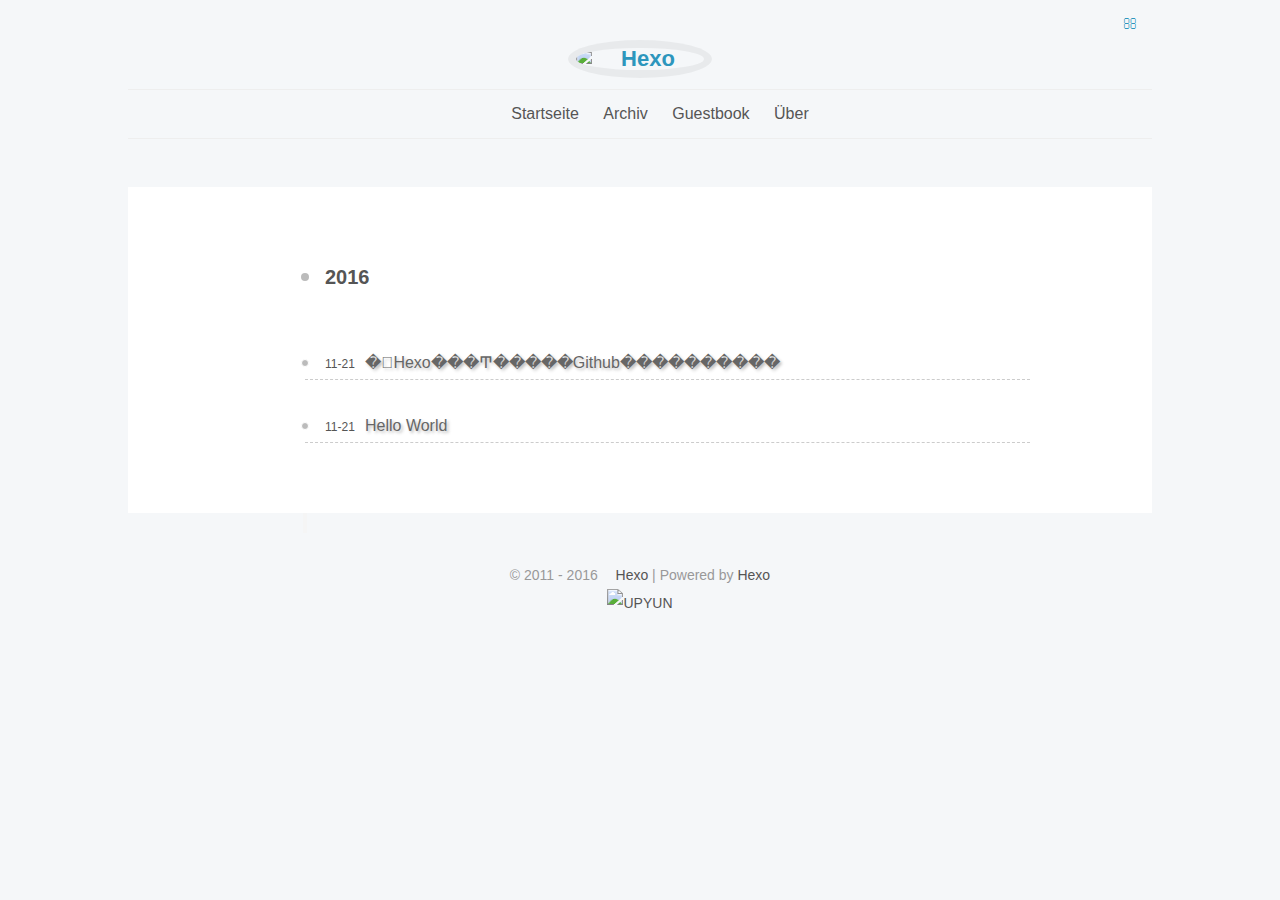
==== archives/index.html @ 9cf5ac1d "Site updated: 2016-11-21 17:25:16" ====
<!DOCTYPE html>
<html class="">

<head>
  <meta charset="UTF-8"/>
<meta http-equiv="X-UA-Compatible" content="IE=edge,chrome=1"/>
<meta name="viewport" content="width=device-width, initial-scale=1, maximum-scale=1"/>
<meta http-equiv="Cache-Control" content="no-transform"/>
<meta http-equiv="Cache-Control" content="no-siteapp"/>
<meta name="renderer" content="webkit">


  <link rel="shortcut icon" type="image/x-icon" href="/favicon.ico" />






  <meta name="keywords" content="徐爷, 徐爷博客" />









<link rel="canonical" href="http://yoursite.com"/>





<link href="//cdn.bootcss.com/font-awesome/4.5.0/css/font-awesome.min.css" rel="stylesheet" skip="true">
<link rel="stylesheet" href="/vendors/fancybox/source/jquery.fancybox.css">
<link rel="stylesheet" href="/css/main.css">

<!--[if lt IE 9]>
     <script src="//cdn.bootcss.com/html5shiv/3.7.2/html5shiv.min.js"></script>
     <script src="//cdn.bootcss.com/respond.js/1.4.2/respond.min.js"></script>
<![endif]-->

  <title> Archiv | Hexo </title>
</head>

<body itemscope itemtype="http://schema.org/WebPage" lang="">

  <!--[if lt IE 9]>
<style>
#outdated{position:fixed;top:0;left:0;width:100%;height:148px;text-align:center;text-transform:uppercase;z-index:1500;background-color:#f25648;color:#fff}* html #outdated{position:absolute}#outdated h6{font-size:25px;line-height:25px;margin:30px 0 10px}#outdated p{font-size:12px;line-height:12px;margin:0}#outdated #btnUpdateBrowser{display:block;position:relative;padding:10px 20px;margin:30px auto 0;width:230px;color:#fff;text-decoration:none;border:2px solid #fff;cursor:pointer}#outdated #btnUpdateBrowser:hover{color:#f25648;background-color:#fff}
</style>
<div id="outdated">
 <h6>Your browser is out of date!</h6>
 <p>Update your browser to view this website correctly. <a id="btnUpdateBrowser" href="http://outdatedbrowser.com/" rel="external nofollow" target="_blank">Update my browser now </a></p>
</div>
<![endif]-->
 <div id="about" style="display:none">
    <div class="container">
        <section class="content">
            <div id="about-card">
                <span id="about-btn-close">
                    <i class="fa fa-remove"></i>
                </span>
                 
                 <img id="about-card-picture" src="/images/me/me256.png" class="skip"/>
                 
                    <h4 id="about-card-name">Hi,I'm John Doe</h4>
                    <h5 id="about-card-bio"><p>If you have any question, please do not hesitate to contact me. :)</p></h5>
                    <div id="profile_social">
                        <h6>My Social Profiles</h6>
                            <a href="https://github.com/liuzc" target="_blank"><i class="fa fa-github"></i></a>
                            <a href="/images/me/wechat.png" target="_blank" rel="portfolio" class="info fancybox"><i class="fa fa-weixin"></i></a>
                            <a href="/images/me/myemail.jpg" target="_blank" class="fancybox"><i class="fa fa-envelope"></i></a>
                            <a href="https://www.flickr.com/photos/liuzc" target="_blank"><i class="fa fa-flickr"></i></a>
                            <a href="https://twiiter.com/liuzc89" target="_blank"><i class="fa fa-twitter"></i></a>
                    </div>
            </div>
        </section>
    </div>
</div>

  <div id="blog">
    <div class="container wrapper  page-archive ">
      <header id="header" class="header" itemscope itemtype="http://schema.org/WPHeader">
          <div class="header-inner"><div class="site-header" role="banner">
<nav class="top-nav">
   <a id="nav-rss-link" class="nav-icon" href="/atom.xml" title="RSS Feed" target="_blank"></a>
   <a id="nav-search-btn" class="nav-icon st-search-show-outputs" href="#" title="Search"></a>
</nav>
  <hgroup>
    
    <h1 class="site-title">
      <a rel="home" href="/#about">
      <span class="logo-line-before">
        <i></i>
      </span>
        <img class="skip custom_logo" alt="Hexo" src="/images/me/me256.png">
        <span class="logo-line-after">
          <i></i>
        </span>
      </a>
    </h1>
  
    <h2 class="site-description"></h2>
  </hgroup>

  <nav id="site-navigation" class="main-navigation" role="navigation">
    
    <ul id="menu" class="menu ">
      
      
      <li class="menu-item menu-item-home">
        <a href="/" rel="section">
          Startseite
        </a>
      </li>
      
      
      <li class="menu-item menu-item-archives">
        <a href="/archives" rel="section">
          Archiv
        </a>
      </li>
      
      
      <li class="menu-item menu-item-guestbook">
        <a href="/guestbook" rel="section">
          Guestbook
        </a>
      </li>
      
      
      <li class="menu-item menu-item-about">
        <a href="/#about" rel="section">
          Über
        </a>
      </li>
      
    </ul>
    
  </nav>
</div>
</div>
      </header>

      <main id="main" class="main">
        <div class="main-inner">
          <div id="content" class="content">
            

  <section id="posts" class="posts-collapse">


    

      
      
      

      
        
        <div class="collection-title">
          <h2 class="archive-year motion-element" id="archive-year-2016">2016</h2>
        </div>
      
      

      

  <article class="post post-type-normal" itemscope itemtype="http://schema.org/Article">
    <header class="post-header">

      <h1 class="post-title">
        
            <a class="post-title-link" href="/2016/11/21/blog-create/" itemprop="url">
              
                <span itemprop="name">�Hexo���Ͳ�����Github����������</span>
              
            </a>
        
      </h1>

      <div class="post-meta">
        <time class="post-time" itemprop="dateCreated"
              datetime="2016-11-21T13:48:03+08:00"
              content="2016-11-21" >
          11-21
        </time>
      </div>

    </header>
  </article>



    

      
      
      

      
      

      

  <article class="post post-type-normal" itemscope itemtype="http://schema.org/Article">
    <header class="post-header">

      <h1 class="post-title">
        
            <a class="post-title-link" href="/2016/11/21/hello-world/" itemprop="url">
              
                <span itemprop="name">Hello World</span>
              
            </a>
        
      </h1>

      <div class="post-meta">
        <time class="post-time" itemprop="dateCreated"
              datetime="2016-11-21T10:56:53+08:00"
              content="2016-11-21" >
          11-21
        </time>
      </div>

    </header>
  </article>



    

  </section>

  



          </div>
          

        </div>
      </main>

      <footer id="footer" class="footer">
        <div class="footer-inner">
          <div class="copyright" >
  
  &copy;  2011 - 
  <span itemprop="copyrightYear">2016</span>
  <span class="with-love">
    <i class="icon-next-heart fa fa-heart"></i> 
  </span>
  <span class="author" itemprop="copyrightHolder"><a href="/#about">Hexo</a></span> 
  <span> | </span>  
  
  <span>Powered by <a href="http://hexo.io">Hexo</a></span>
</div>


 <div class="union">
  <a href="https://www.upyun.com/?ref=liuzhichao.com" target="_blank"><img class="skip_lazyload skip" src="/images/assets/upyun_logo_90x45.png" alt="UPYUN"></a>
</div>



        </div>
      </footer>
      
<div class="am-navbar am-cf am-navbar-default" id="mobile-nav">
      <ul class="am-navbar-nav am-cf am-avg-sm-4">
        
        
        <li class="menu-item menu-item-home">
          <a href="/" rel="section">
      
              <i class="menu-item-icon fa fa-home fa-fw"></i> <br />
          
            Startseite
          </a>
        </li>
      
        
        <li class="menu-item menu-item-archives">
          <a href="/archives" rel="section">
      
              <i class="menu-item-icon fa fa-archive fa-fw"></i> <br />
          
            Archiv
          </a>
        </li>
      
        
        <li class="menu-item menu-item-guestbook">
          <a href="/guestbook" rel="section">
      
              <i class="menu-item-icon fa fa-comments-o fa-fw"></i> <br />
          
            Guestbook
          </a>
        </li>
      
        
        <li class="menu-item menu-item-about">
          <a href="/#about" rel="section">
      
              <i class="menu-item-icon fa fa-info fa-fw"></i> <br />
          
            Über
          </a>
        </li>
      
         
      </ul>
  </div>
 

    </div>
  </div>
  <!-- end blog-->



  




<script src="//cdn.bootcss.com/jquery/1.12.0/jquery.min.js" skip="true"></script>
  
<script src="/vendors/prettify/prettify.js"></script>



<script src="/js/about.js"></script>



<script src="/vendors/fancybox/source/jquery.fancybox.pack.js"></script>
<script src="/js/fancy-box.js"></script>
<script src="/js/dynamic.to.top.min.js"></script>

<script src="/js/main.js"></script>

 
  












  

  

  






</body>
</html>
---- css/main.css ----
/* normalize.css v3.0.2 | MIT License | git.io/normalize */
html {
  font-family: sans-serif; /* 1 */
  -ms-text-size-adjust: 100%; /* 2 */
  -webkit-text-size-adjust: 100%; /* 2 */
}
body {
  margin: 0;
}
article,
aside,
details,
figcaption,
figure,
footer,
header,
hgroup,
main,
menu,
nav,
section,
summary {
  display: block;
}
audio,
canvas,
progress,
video {
  display: inline-block; /* 1 */
  vertical-align: baseline; /* 2 */
}
audio:not([controls]) {
  display: none;
  height: 0;
}
[hidden],
template {
  display: none;
}
a {
  background-color: transparent;
}
a:active,
a:hover {
  outline: 0;
}
abbr[title] {
  border-bottom: 1px dotted;
}
b,
strong {
  font-weight: bold;
}
dfn {
  font-style: italic;
}
h1 {
  font-size: 2em;
  margin: 0.67em 0;
}
mark {
  background: #ff0;
  color: #000;
}
small {
  font-size: 80%;
}
sub,
sup {
  font-size: 75%;
  line-height: 0;
  position: relative;
  vertical-align: baseline;
}
sup {
  top: -0.5em;
}
sub {
  bottom: -0.25em;
}
img {
  border: 0;
}
svg:not(:root) {
  overflow: hidden;
}
figure {
  margin: 1em 40px;
}
hr {
  -moz-box-sizing: content-box;
  box-sizing: content-box;
  height: 0;
}
pre {
  overflow: auto;
}
code,
kbd,
pre,
samp {
  font-family: monospace, monospace;
  font-size: 1em;
}
button,
input,
optgroup,
select,
textarea {
  color: inherit; /* 1 */
  font: inherit; /* 2 */
  margin: 0; /* 3 */
}
button {
  overflow: visible;
}
button,
select {
  text-transform: none;
}
button,
html input[type="button"],
input[type="reset"],
input[type="submit"] {
  -webkit-appearance: button; /* 2 */
  cursor: pointer; /* 3 */
}
button[disabled],
html input[disabled] {
  cursor: default;
}
button::-moz-focus-inner,
input::-moz-focus-inner {
  border: 0;
  padding: 0;
}
input {
  line-height: normal;
}
input[type="checkbox"],
input[type="radio"] {
  box-sizing: border-box; /* 1 */
  padding: 0; /* 2 */
}
input[type="number"]::-webkit-inner-spin-button,
input[type="number"]::-webkit-outer-spin-button {
  height: auto;
}
input[type="search"] {
  -webkit-appearance: textfield; /* 1 */
  -moz-box-sizing: content-box;
  -webkit-box-sizing: content-box; /* 2 */
  box-sizing: content-box;
}
input[type="search"]::-webkit-search-cancel-button,
input[type="search"]::-webkit-search-decoration {
  -webkit-appearance: none;
}
fieldset {
  border: 1px solid #c0c0c0;
  margin: 0 2px;
  padding: 0.35em 0.625em 0.75em;
}
legend {
  border: 0; /* 1 */
  padding: 0; /* 2 */
}
textarea {
  overflow: auto;
}
optgroup {
  font-weight: bold;
}
table {
  border-collapse: collapse;
  border-spacing: 0;
}
td,
th {
  padding: 0;
}
h2,
h3,
h4,
h5,
h6 {
  margin: 20px 0 15px;
}
ul {
  list-style: square;
}
ul ul {
  list-style: disc;
}
ul ul ul {
  list-style: circle;
}
a {
  word-wrap: break-word;
}
hr {
  margin: 40px 0;
  height: 3px;
  border: none;
  background-color: #ddd;
  background-image: repeating-linear-gradient(-45deg, #fff, #fff 4px, transparent 4px, transparent 8px);
}
blockquote {
  padding: 0 15px;
  color: #666;
  border-left: 4px solid #ddd;
}
blockquote cite::before {
  content: "-";
  padding: 0 5px;
}
dt {
  font-weight: 700;
}
dd {
  margin: 0;
  padding: 0;
}
.pullquote {
  width: 45%;
}
.pullquote.left {
  float: left;
  margin-left: 5px;
  margin-right: 10px;
}
.pullquote.right {
  float: right;
  margin-left: 10px;
  margin-right: 5px;
}
.video-container {
  position: relative;
  padding-top: 60%;
  height: 0;
  overflow: hidden;
}
.video-container iframe,
.video-container object,
.video-container embed {
  position: absolute;
  top: 0;
  left: 0;
  width: 100%;
  height: 100%;
}
table {
  margin: 20px 0;
  width: 100%;
  border-collapse: collapse;
  border-spacing: 0;
  border: 1px solid #ddd;
  font-size: 14px;
}
table>tbody>tr:nth-of-type(odd) {
  background-color: #f9f9f9;
}
table>tbody>tr:hover {
  background-color: #f5f5f5;
}
caption,
th,
td {
  padding: 8px;
  text-align: left;
  vertical-align: middle;
  font-weight: normal;
}
th,
td {
  border-bottom: 3px solid #ddd;
  border-right: 1px solid #eee;
}
th {
  padding-bottom: 10px;
  font-weight: 700;
}
td {
  border-bottom-width: 1px;
}
.text-left {
  text-align: left;
}
.text-center {
  text-align: center;
}
.text-right {
  text-align: right;
}
.text-justify {
  text-align: justify;
}
.text-nowrap {
  white-space: nowrap;
}
.text-lowercase {
  text-transform: lowercase;
}
.text-uppercase {
  text-transform: uppercase;
}
.text-capitalize {
  text-transform: capitalize;
}
.center-block {
  display: block;
  margin-left: auto;
  margin-right: auto;
}
.clearfix:before,
.clearfix:after {
  content: " ";
  display: table;
}
.clearfix:after {
  clear: both;
}
.full-image.full-image.full-image {
  border: none;
  max-width: 100%;
  width: auto;
  margin: 0;
}
@media (min-width: 992px) {
  .full-image.full-image.full-image {
    max-width: none;
    width: 126%;
    margin: 0 -13%;
  }
}
.use-motion .motion-element {
  opacity: 0;
}
html,
body {
  height: 100%;
}
.container {
  position: relative;
  min-height: 100%;
}
.header-inner {
  margin: 0 auto;
  width: 80%;
  padding-top: 3em;
}
.main {
  padding: 3em 0;
}
.main-inner {
  background: #fff;
  margin: 0 auto;
  width: 80%;
}
.content {
  max-width: 780px;
  margin-left: auto;
  margin-right: auto;
}
.footer {
  left: 0;
  bottom: 0;
  width: 100%;
  min-height: 50px;
}
#mobile-nav {
  display: none;
}
.header {
  position: relative;
  text-align: center;
}
.header .site-title {
  width: 200px;
  margin: 0 auto;
}
.header .site-header .top-nav {
  float: right;
  margin-top: -2.5em;
}
.header .site-header .top-nav .nav-icon {
  font-family: FontAwesome;
  text-align: center;
  font-size: 14px;
  width: 14px;
  height: 14px;
  padding: 20px 15px;
  position: relative;
  cursor: pointer;
}
.header .site-header .top-nav #nav-rss-link:before {
  content: "\f09e";
}
.header .site-header .top-nav #nav-search-btn:before {
  content: "\f002";
}
.header .site-title img {
  width: 128px;
  height: auto;
  display: block;
  -webkit-border-radius: 100%;
  border-radius: 100%;
  -webkit-box-shadow: 0 0 0 0.3618em rgba(0,0,0,0.05);
  box-shadow: 0 0 0 0.3618em rgba(0,0,0,0.05);
  margin: 0 auto;
  -webkit-transition: all ease 0.4s;
  -moz-transition: all ease 0.4s;
  -o-transition: all ease 0.4s;
  transition: all ease 0.4s;
}
.header .site-title img:hover {
  position: relative;
  -webkit-transform: translateY(-0.75em);
  -moz-transform: translateY(-0.75em);
  -ms-transform: translateY(-0.75em);
  -o-transform: translateY(-0.75em);
  transform: translateY(-0.75em);
}
.header .site-description {
  font-size: 1.2em;
  font-weight: 400;
  color: #555;
  margin-top: 1em;
  margin-bottom: 1em;
}
.header .main-navigation {
  line-height: 1 !important;
  border-style: solid;
  border-width: 1px 0;
  border-color: #eee;
}
.header .menu .menu-item {
  display: inline-block;
  margin: 0 10px;
}
.header .menu .menu-item a {
  color: #555;
}
.header .menu .menu-item a:hover {
  border-bottom: 1px dotted #ccc;
}
.header .site-nav-toggle {
  display: none;
  position: absolute;
  top: 10px;
  left: 10px;
}
@media (max-width: 767px) {
  .header .site-nav-toggle {
    display: block;
  }
}
.header .site-nav-toggle button {
  margin-top: 2px;
  padding: 9px 10px;
  background: transparent;
  border: none;
}
.use-motion .brand {
  opacity: 0;
}
.use-motion .menu-item {
  opacity: 0;
}
.use-motion .logo-line-before i {
  left: -100%;
}
.use-motion .logo-line-after i {
  right: -100%;
}
.use-motion .logo,
.use-motion .site-title,
.use-motion .site-description {
  opacity: 0;
  position: relative;
  top: -10px;
}
::selection {
  background: #262a30;
  color: #fff;
}
body {
  position: relative;
  font-family: Lato, "PingFang SC", "Microsoft YaHei", sans-serif;
  font-size: 1em;
  line-height: 2;
  color: #555;
  background: #f5f7f9;
}
@media (max-width: 767px) {
  body {
    padding-right: 0 !important;
  }
}
@media (min-width: 768px) and (max-width: 991px) {
  body {
    padding-right: 0 !important;
  }
}
@media (min-width: 1600px) {
  body {
    font-size: 16px;
  }
}
a {
  color: #2d96bd;
  text-decoration: none;
  border-bottom: none;
}
a:hover {
  color: #ef3982;
}
a:focus {
  outline: none;
}
h1,
h2,
h3,
h4,
h5,
h6 {
  margin: 0;
  padding: 0;
  font-weight: bold;
  line-height: 1;
  font-family: Lato, "PingFang SC", "Microsoft YaHei", sans-serif;
}
h1 {
  font-size: 22px;
}
@media (max-width: 767px) {
  h1 {
    font-size: 18px;
  }
}
h2 {
  font-size: 20px;
}
@media (max-width: 767px) {
  h2 {
    font-size: 16px;
  }
}
h3 {
  font-size: 18px;
}
@media (max-width: 767px) {
  h3 {
    font-size: 14px;
  }
}
h4 {
  font-size: 16px;
}
@media (max-width: 767px) {
  h4 {
    font-size: 12px;
  }
}
h5 {
  font-size: 14px;
}
@media (max-width: 767px) {
  h5 {
    font-size: 10px;
  }
}
h6 {
  font-size: 12px;
}
@media (max-width: 767px) {
  h6 {
    font-size: 8px;
  }
}
p {
  margin: 0 0 25px 0;
}
blockquote {
  margin: 0;
  padding: 0;
}
img {
  display: block;
  margin: auto 0;
  max-width: 100%;
  height: auto;
}
.translation {
  margin-top: -20px;
  font-size: 14px;
  color: #999;
}
.footer {
  font-size: 14px;
  color: #999;
}
.footer a {
  color: #555;
}
.footer a:hover {
  color: #222;
}
.footer img {
  border: none;
}
.footer-inner {
  text-align: center;
}
.with-love {
  display: inline-block;
  margin: 0 5px;
}
.powered-by,
.theme-info {
  display: inline-block;
}
.powered-by {
  margin-right: 10px;
}
.powered-by::after {
  content: "|";
  padding-left: 10px;
}
.cc-license {
  margin-top: 10px;
  text-align: center;
}
.cc-license .cc-opacity {
  opacity: 0.7;
  border-bottom: none;
}
.cc-license .cc-opacity:hover {
  opacity: 0.9;
}
.cc-license img {
  display: inline-block;
}
.am-navbar {
  position: fixed;
  left: 0;
  bottom: 0;
  width: 100%;
  height: 52px;
  line-height: 52px;
  z-index: 1010;
}
.am-navbar ul {
  padding-left: 0;
  margin: 0;
  list-style: none;
  width: 100%;
}
.am-navbar .am-navbar-nav {
  padding-left: 8px;
  padding-right: 8px;
  text-align: center;
  overflow: hidden;
  display: -webkit-box;
  display: -webkit-flex;
  display: -ms-flexbox;
  display: flex;
}
.am-navbar .am-navbar-nav li {
  -webkit-box-flex: 1;
  -webkit-flex: 1;
  -ms-flex: 1;
  flex: 1;
  float: none;
}
.am-navbar-nav {
  position: relative;
  z-index: 1015;
}
.am-navbar-nav a {
  display: inline-block;
  width: 100%;
  height: 49px;
  line-height: 24px;
}
.am-navbar-nav a .am-navbar-label {
  padding-top: 2px;
  line-height: 1;
  font-size: 12px;
  display: block;
  word-wrap: normal;
/* for IE */
  text-overflow: ellipsis;
  white-space: nowrap;
  overflow: hidden;
}
.am-with-fixed-navbar {
  padding-bottom: 54px;
}
.am-navbar-default a {
  color: #555;
}
.am-navbar-default .am-navbar-nav {
  background-color: #fff;
  border-top: 1px solid #ccc;
}
.union img {
  display: inline;
}
#about {
  display: none;
  position: fixed;
  top: 0;
  left: 0;
  width: 100%;
  height: 100%;
  text-align: center;
  line-height: 130%;
  overflow: scroll;
  left: 0;
  color: #9eabb3;
}
#about .container {
  display: table;
  width: 100%;
  background-image: url("/images/assets/cover.jpg");
  background-position: center center;
  background-repeat: no-repeat;
  background-attachment: fixed;
  background-size: cover;
}
#about .content {
  display: table-cell;
  text-align: center;
  background-color: rgba(0,0,0,0.6);
}
#about #about-card {
  position: relative;
  top: -1000px;
  display: block;
  background: #fff;
  max-width: 400px;
  padding: 0;
  margin: 0 auto;
  border-radius: 3px;
  padding: 30px 0;
  -webkit-box-shadow: 0 0 5px rgba(0,0,0,0.5);
  -moz-box-shadow: 0 0 5px rgba(0,0,0,0.5);
  box-shadow: 0 0 5px rgba(0,0,0,0.5);
}
#about #about-card h4 {
  font-size: 1.5em;
}
#about #about-card h5,
#about #about-card h6 {
  font-size: 1em;
}
#about #about-card img {
  display: inline;
}
#about #about-card #about-btn-close {
  position: absolute;
  top: 15px;
  right: 15px;
  color: #9eabb3;
  cursor: pointer;
}
#about #about-card #about-btn-close:hover {
  color: #738691;
}
#about #about-card #about-card-picture {
  width: 110px;
  height: 110px;
  border-radius: 55px;
  margin-bottom: 15px;
}
#about #about-card #about-card-name {
  margin-top: 0;
  margin-bottom: 20px;
}
#about #about-card #about-card-bio {
  padding: 0 30px;
  margin: 0 0 30px 0;
}
#about #about-card #profile_social h6 {
  padding-bottom: 12px;
}
#about #about-card #profile_social a {
  color: #9eabb3;
  font-size: 2em;
  margin: 0px 0px 0px 15px;
  line-height: 36px;
}
#about #about-card #profile_social a:hover {
  color: #738691;
}
@media (max-width: 767px) {
  #about .container {
    background-image: url("/images/assets/cover_devices.jpg");
  }
}
.blockquote-center,
.page-home .post-type-quote blockquote,
.page-post-detail .post-type-quote blockquote {
  position: relative;
  margin: 40px 0;
  padding: 0;
  border-left: none;
  text-align: center;
}
.blockquote-center::before,
.page-home .post-type-quote blockquote::before,
.page-post-detail .post-type-quote blockquote::before,
.blockquote-center::after,
.page-home .post-type-quote blockquote::after,
.page-post-detail .post-type-quote blockquote::after {
  position: absolute;
  content: ' ';
  display: block;
  width: 100%;
  height: 24px;
  opacity: 0.2;
  background-repeat: no-repeat;
  background-position: 0 -6px;
  background-size: 22px 22px;
}
.blockquote-center::before,
.page-home .post-type-quote blockquote::before,
.page-post-detail .post-type-quote blockquote::before {
  top: -20px;
  background-image: url("../images/quote-l.svg");
  border-top: 1px solid #ccc;
}
.blockquote-center::after,
.page-home .post-type-quote blockquote::after,
.page-post-detail .post-type-quote blockquote::after {
  bottom: -20px;
  background-image: url("../images/quote-r.svg");
  border-bottom: 1px solid #ccc;
  background-position: 100% 8px;
}
.blockquote-center p,
.page-home .post-type-quote blockquote p,
.page-post-detail .post-type-quote blockquote p,
.blockquote-center div,
.page-home .post-type-quote blockquote div,
.page-post-detail .post-type-quote blockquote div {
  text-align: center;
}
.btn {
  display: inline-block;
  padding: 0 20px;
  font-size: 15px;
  color: #fff;
  background: #2d96bd;
  border: 2px solid #2d96bd;
  text-decoration: none;
  transition-property: background-color;
  transition-duration: 0.2s;
  transition-timing-function: ease-in-out;
  transition-delay: 0s;
}
.btn:hover {
  border-color: #ef3982;
  color: #ef3982;
  background: #fff;
}
.btn-bar {
  display: block;
  width: 22px;
  height: 2px;
  background: #555;
  border-radius: 1px;
}
.btn-bar+.btn-bar {
  margin-top: 4px;
}
#posts article h2,
#posts article h3,
#posts article h4,
#posts article h5,
#posts article h6 {
  padding-left: 0.5em;
  border-left: 4px solid #2d96bd;
  padding-top: 1px;
  margin: 0.3em 0;
}
section#posts {
  padding: 1.25em 0 2.5em 0;
}
.post-title {
  text-shadow: rgba(50,50,50,0.3) 2px 2px 3px;
}
.post-nav h4 {
  color: #aaa !important;
  font-size: 0.9em;
  border-left: none !important;
}
.post-body .fancybox img {
  display: block !important;
  margin: 0 auto;
  cursor: pointer;
  cursor: zoom-out;
  cursor: -webkit-zoom-in;
}
.post-body blockquote {
  padding-left: 1em;
  background-color: #f6f6f6;
}
.post-body .image-caption,
.post-body .figure .caption {
  margin: 10px auto 15px;
  text-align: center;
  font-size: 14px;
  color: #999;
  font-weight: bold;
  line-height: 1;
}
.post-sticky-flag {
  display: inline-block;
  font-size: 16px;
  -ms-transform: rotate(30deg);
  transform: rotate(30deg);
}
.post:last-child .post-eof.post-eof.post-eof {
  display: none;
}
code:not([class]) {
  padding: 1px 6px;
  background: #fff;
  border: 1px solid #ddd;
  box-shadow: 1px 1px 0 #fff, 2px 2px 0 #ddd;
}
li>code {
  padding: inherit !important;
  background: inherit !important;
  border: none !important;
  box-shadow: none !important;
  background: transparent !important;
}
.posts-expand {
  padding-top: 40px;
}
.posts-expand .post-title {
  font-size: 26px;
  text-align: center;
  word-break: break-word;
}
@media (max-width: 767px) {
  .posts-expand .post-title {
    font-size: 22px;
  }
}
.posts-expand .post-title-link {
  display: inline-block;
  position: relative;
  color: #555;
  border-bottom: none;
  line-height: 1.2;
  vertical-align: top;
}
.posts-expand .post-title-link::before {
  content: "";
  position: absolute;
  width: 100%;
  height: 2px;
  bottom: 0;
  left: 0;
  background-color: #000;
  visibility: hidden;
  transform: scaleX(0);
  transition-duration: 0.2s;
  transition-timing-function: ease-in-out;
  transition-delay: 0s;
}
.posts-expand .post-title-link:hover::before {
  visibility: visible;
  transform: scaleX(1);
}
.posts-expand .post-title-link .fa {
  font-size: 16px;
}
.posts-expand .post-meta {
  margin: 3px 0 60px 0;
  color: #999;
  font-size: 12px;
  text-align: center;
}
.posts-expand .post-meta .post-category-list {
  display: inline-block;
  margin: 0;
  padding: 3px;
}
.posts-expand .post-meta .post-category-list-link {
  color: #999;
}
@media (max-width: 767px) {
  .posts-expand .post-comments-count {
    display: none;
  }
}
@media (min-width: 992px) {
  .posts-expand .post-body {
    text-align: justify;
  }
}
.posts-expand .post-body h2,
.posts-expand .post-body h3,
.posts-expand .post-body h4,
.posts-expand .post-body h5,
.posts-expand .post-body h6 {
  padding-top: 10px;
}
.posts-expand .post-body img {
  box-sizing: border-box;
  margin: auto;
  padding: 3px;
  border: 1px solid #ddd;
}
.posts-expand .post-tags {
  margin-top: 6em;
  margin-bottom: 1em;
  text-align: center;
}
.posts-expand .post-tags a {
  display: inline-block;
  margin-right: 10px;
  font-size: 13px;
}
.post-nav {
  overflow: hidden;
  margin-top: 30px;
  padding: 10px;
  white-space: nowrap;
  border-top: 1px solid #eee;
}
.post-nav-item {
  display: inline-block;
  width: 50%;
  white-space: normal;
}
.post-nav-item a {
  position: relative;
  display: inline-block;
  line-height: 25px;
  font-size: 14px;
  color: #555;
  border-bottom: none;
}
.post-nav-item a:hover {
  color: #222;
  border-bottom: none;
}
.post-nav-item a:active {
  top: 2px;
}
.post-nav-item a i {
  font-size: 12px;
}
.post-nav-prev {
  text-align: right;
}
.posts-expand .post-eof {
  display: block;
  margin: 80px auto 60px;
  height: 1px;
  background: #ccc;
  text-align: center;
}
.post-more-link {
  margin-top: 50px;
}
.posts-expand .post-body .fancybox img {
  margin: 0 auto;
}
.post-footer .reward {
  text-align: center;
  display: inline-block;
  width: 100% !important;
  line-height: 0;
}
.post-footer .reward p {
  margin: 0 0 10px !important;
  color: #aaa;
}
.post-footer .reward .btn_a {
  display: inline-block;
  background: url("../images/btn_reward.png") no-repeat;
  background-position: 0 -10px;
  text-indent: -9999px;
  width: 64px;
  height: 64px;
}
.post-footer .reward .btn_a:hover {
  background-position: 0 -80px;
}
#reward {
  width: 100% !important;
}
#reward .alipay {
  float: left;
  padding-left: 4em;
}
#reward .wechat {
  float: right;
  padding-right: 4em;
}
#reward p.image-caption {
  text-align: center !important;
  margin: 0 !important;
  text-indent: 0 !important;
  color: #666;
}
hr.star-primary {
  padding: 0;
  border: 0;
  border-top: #f57e42 solid 5px;
  text-align: center;
  background-color: transparent !important;
  background-image: none !important;
}
hr.star-primary:after {
  color: #f57e42;
  background-color: #f9f9f9;
  content: "\f004";
  display: inline-block;
  position: relative;
  top: -1em;
  padding: 0 0.25em;
  font-family: FontAwesome;
  font-size: 3em;
}
.posts-expand .copyright {
  background-color: #f9f9f9;
  margin-top: 2em;
  border-left: 3px solid #ff1700;
  padding: 0.5em 1em;
}
.posts-expand .copyright a {
  color: #000;
  font-style: italic;
  font-weight: 500;
}
.posts-expand .copyright a:hover {
  text-decoration: underline;
}
.posts-collapse {
  margin-left: 55px;
}
@media (max-width: 767px) {
  .posts-collapse {
    margin: 0 20px;
  }
}
.posts-collapse .collection-title {
  position: relative;
  margin: 60px 0;
}
.posts-collapse .collection-title h2 {
  margin-left: 20px;
}
.posts-collapse .collection-title small {
  color: #bbb;
}
.posts-collapse .collection-title::before {
  content: " ";
  position: absolute;
  left: 0;
  top: 50%;
  margin-left: -4px;
  margin-top: -4px;
  width: 8px;
  height: 8px;
  background: #bbb;
  border-radius: 50%;
}
.posts-collapse .post {
  margin: 30px 0;
}
.posts-collapse .post-header {
  position: relative;
  transition-duration: 0.2s;
  transition-timing-function: ease-in-out;
  transition-delay: 0s;
  transition-property: border;
  border-bottom: 1px dashed #ccc;
}
.posts-collapse .post-header::before {
  content: " ";
  position: absolute;
  left: 0;
  top: 12px;
  width: 6px;
  height: 6px;
  margin-left: -4px;
  background: #bbb;
  border-radius: 50%;
  border: 1px solid #fff;
  transition-duration: 0.2s;
  transition-timing-function: ease-in-out;
  transition-delay: 0s;
  transition-property: background;
}
.posts-collapse .post-header:hover {
  border-bottom-color: #666;
}
.posts-collapse .post-header:hover::before {
  background: #222;
}
.posts-collapse .post-meta {
  position: absolute;
  font-size: 12px;
  left: 20px;
  top: 5px;
}
.posts-collapse .post-comments-count {
  display: none;
}
.posts-collapse .post-title {
  margin-left: 60px;
  font-size: 16px;
  font-weight: normal;
  font-family: Lato, "PingFang SC", "Microsoft YaHei", sans-serif;
  line-height: inherit;
}
.posts-collapse .post-title::after {
  margin-left: 3px;
  opacity: 0.6;
}
.posts-collapse .post-title a {
  color: #666;
  border-bottom: none;
}
.page-home .post-type-quote .post-header,
.page-post-detail .post-type-quote .post-header,
.page-home .post-type-quote .post-tags,
.page-post-detail .post-type-quote .post-tags {
  display: none;
}
.pagination {
  padding: 3em;
  text-align: center;
}
.page-number-basic,
.pagination .prev,
.pagination .next,
.pagination .page-number,
.pagination .space {
  display: inline-block;
  position: relative;
  top: -1px;
  margin: 0 10px;
  padding: 0 10px;
  line-height: 30px;
}
@media (max-width: 767px) {
  .page-number-basic,
  .pagination .prev,
  .pagination .next,
  .pagination .page-number,
  .pagination .space {
    margin: 0 5px;
  }
}
.pagination .prev,
.pagination .next,
.pagination .page-number {
  border-bottom: 1px solid #eee;
  transition-property: border-color;
  transition-duration: 0.2s;
  transition-timing-function: ease-in-out;
  transition-delay: 0s;
}
.pagination .prev:hover,
.pagination .next:hover,
.pagination .page-number:hover {
  border-bottom-color: #ef3982;
}
.pagination .space {
  padding: 0;
  margin: 0;
}
.pagination .prev {
  margin-left: 0;
}
.pagination .next {
  margin-right: 0;
}
.pagination .page-number.current {
  border-bottom-color: #2d96bd;
  border-width: 2px;
}
.comments {
  margin: 60px 20px 0;
}
.tag-cloud {
  text-align: center;
}
.tag-cloud a {
  display: inline-block;
  margin: 10px;
}
.post-gallery {
  display: table;
  table-layout: fixed;
  width: 100%;
  border-collapse: separate;
}
.post-gallery-row {
  display: table-row;
}
.post-gallery .post-gallery-img {
  display: table-cell;
  text-align: center;
  vertical-align: middle;
  border: none;
}
.post-gallery .post-gallery-img img {
  max-width: 100%;
  max-height: 100%;
  border: none;
}
.fancybox-close,
.fancybox-close:hover {
  border: none;
}
.post .group-picture img {
  box-sizing: border-box;
  padding: 0 3px;
  border: none;
}
.post .group-picture-row {
  overflow: hidden;
  margin-top: 6px;
}
.post .group-picture-row:first-child {
  margin-top: 0;
}
.post .group-picture-column {
  float: left;
}
.page-post-detail .post-body .group-picture-column {
  float: none;
  margin-top: 10px;
  width: auto !important;
}
.page-post-detail .post-body .group-picture-column img {
  margin: 0 auto;
}
.page-archive .group-picture-container {
  overflow: hidden;
}
.page-archive .group-picture-row {
  float: left;
}
.page-archive .group-picture-row:first-child {
  margin-top: 6px;
}
.page-archive .group-picture-column {
  max-width: 150px;
  max-height: 150px;
}
#dynamic-to-top {
  display: none;
  overflow: hidden;
  width: auto;
  z-index: 90;
  position: fixed;
  bottom: 20px;
  right: 20px;
  top: auto;
  left: auto;
  font-family: sans-serif;
  font-size: 1em;
  color: #fff;
  text-decoration: none;
  text-shadow: 0 1px 0 #333;
  font-weight: bold;
  padding: 17px 16px;
  border: 1px solid #000;
  background: #222;
}
#dynamic-to-top:hover {
  background: #000;
  cursor: pointer;
}
#dynamic-to-top:active {
  background: #000;
}
#dynamic-to-top,
#dynamic-to-top:active,
#dynamic-to-top:focus,
#dynamic-to-top:hover {
  outline: none;
}
#dynamic-to-top span {
  display: block;
  overflow: hidden;
  width: 14px;
  height: 12px;
  background: url("../images/up.png") no-repeat center center;
}
.prettyprint {
  background: #2d2d2d;
  font-family: Menlo, 'Bitstream Vera Sans Mono', 'DejaVu Sans Mono', Monaco, Consolas, monospace;
  font-size: 12px;
  line-height: 1.5;
  border: 1px solid #ccc;
  padding: 10px;
}
.pln {
  color: #ccc;
}
@media screen {
  .str {
    color: #9c9;
  }
  .kwd {
    color: #c9c;
  }
  .com {
    color: #999;
  }
  .typ {
    color: #69c;
  }
  .lit {
    color: #f99157;
  }
  .pun {
    color: #ccc;
  }
  .opn {
    color: #ccc;
  }
  .clo {
    color: #ccc;
  }
  .tag {
    color: #f2777a;
  }
  .atn {
    color: #f99157;
  }
  .atv {
    color: #6cc;
  }
  .dec {
    color: #f99157;
  }
  .var {
    color: #f2777a;
  }
  .fun {
    color: #69c;
  }
}
@media print, projection {
  .str {
    color: #060;
  }
  .kwd {
    color: #006;
    font-weight: bold;
  }
  .com {
    color: #600;
    font-style: italic;
  }
  .typ {
    color: #404;
    font-weight: bold;
  }
  .lit {
    color: #044;
  }
  .pun,
  .opn,
  .clo {
    color: #440;
  }
  .tag {
    color: #006;
    font-weight: bold;
  }
  .atn {
    color: #404;
  }
  .atv {
    color: #060;
  }
}
ol.linenums {
  margin-top: 0;
  margin-bottom: 0;
}
.use-motion .post {
  opacity: 0;
}
.page-archive .archive-page-counter {
  position: relative;
  top: 3px;
  left: 20px;
}
@media (max-width: 767px) {
  .page-archive .archive-page-counter {
    top: 5px;
  }
}
.page-archive .posts-collapse {
  position: relative;
}
.page-archive .posts-collapse::after {
  top: 20px;
  left: 0;
  margin-left: -2px;
  width: 4px;
  height: 100%;
  background: #f5f5f5;
  z-index: -1;
}
.page-archive .posts-collapse .archive-move-on {
  position: absolute;
  top: 11px;
  left: 0;
  margin-left: -6px;
  width: 10px;
  height: 10px;
  opacity: 0.5;
  background: #555;
  border: 1px solid #fff;
  border-radius: 50%;
}
.page-archive .posts-collapse::before,
.page-archive .posts-collapse::after {
  content: " ";
  position: absolute;
}
.page-post-detail .sidebar-toggle-line {
  background: #87daff;
}
.page-post-detail .comments {
  overflow: hidden;
}
.category-all-page .category-all-title {
  text-align: center;
}
.category-all-page .category-all {
  margin-top: 20px;
}
.category-all-page .category-list {
  margin: 0;
  padding: 0;
  list-style: none;
}
.category-all-page .category-list-item {
  display: inline-block;
  margin: 10px;
}
.category-all-page .category-list-count {
  color: #bbb;
}
.category-all-page .category-list-count:before {
  display: inline;
  content: " (";
}
.category-all-page .category-list-count:after {
  display: inline;
  content: ") ";
}
@media (max-width: 767px) {
  body {
    font-size: 14px;
  }
  .header-inner,
  .wrapper .header-inner,
  .main-inner,
  .wrapper .main-inner,
  .main-inner .content,
  .footer-inner,
  .wrapper .footer-inner {
    width: 90%;
  }
  .main-inner {
    margin: 20px auto 0;
  }
  #mobile-nav {
    display: block;
  }
  .main-navigation,
  .footer,
  #dynamic-to-top {
    display: none !important;
  }
}
.prettyprint {
  font-size: 14px;
}
ol.linenums {
  color: #ccc;
}
.not-found {
  padding: 1em 0;
  text-align: center;
}
.not-found h1 {
  margin: 0 0 0.1em 0;
  font-size: 8em;
  letter-spacing: 0.03em;
  line-height: 1;
  color: #333;
  text-shadow: 1px 1px 0 #fff, 2px 2px 0 #ccc, 3px 3px 0 #ccc, 4px 4px 0 #ccc;
}
.ds-powered-by {
  display: none !important;
}
.hx_lazyimg {
  opacity: 0.1;
}
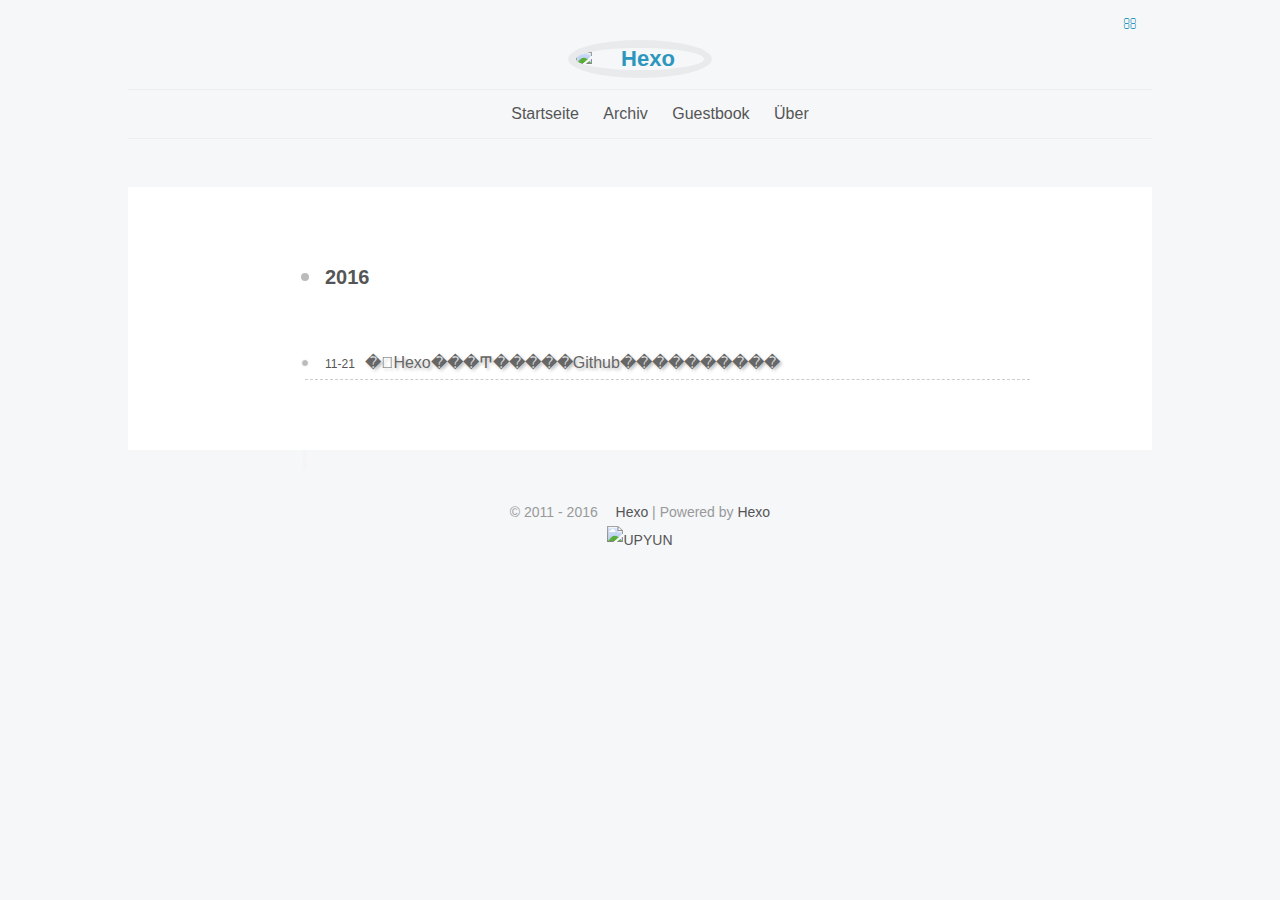
==== commit 70eea62d: "Site updated: 2016-11-21 17:31:19" ====
--- a/archives/index.html
+++ b/archives/index.html
@@ -197,43 +197,6 @@
 
     
 
-      
-      
-      
-
-      
-      
-
-      
-
-  <article class="post post-type-normal" itemscope itemtype="http://schema.org/Article">
-    <header class="post-header">
-
-      <h1 class="post-title">
-        
-            <a class="post-title-link" href="/2016/11/21/hello-world/" itemprop="url">
-              
-                <span itemprop="name">Hello World</span>
-              
-            </a>
-        
-      </h1>
-
-      <div class="post-meta">
-        <time class="post-time" itemprop="dateCreated"
-              datetime="2016-11-21T10:56:53+08:00"
-              content="2016-11-21" >
-          11-21
-        </time>
-      </div>
-
-    </header>
-  </article>
-
-
-
-    
-
   </section>
 
   
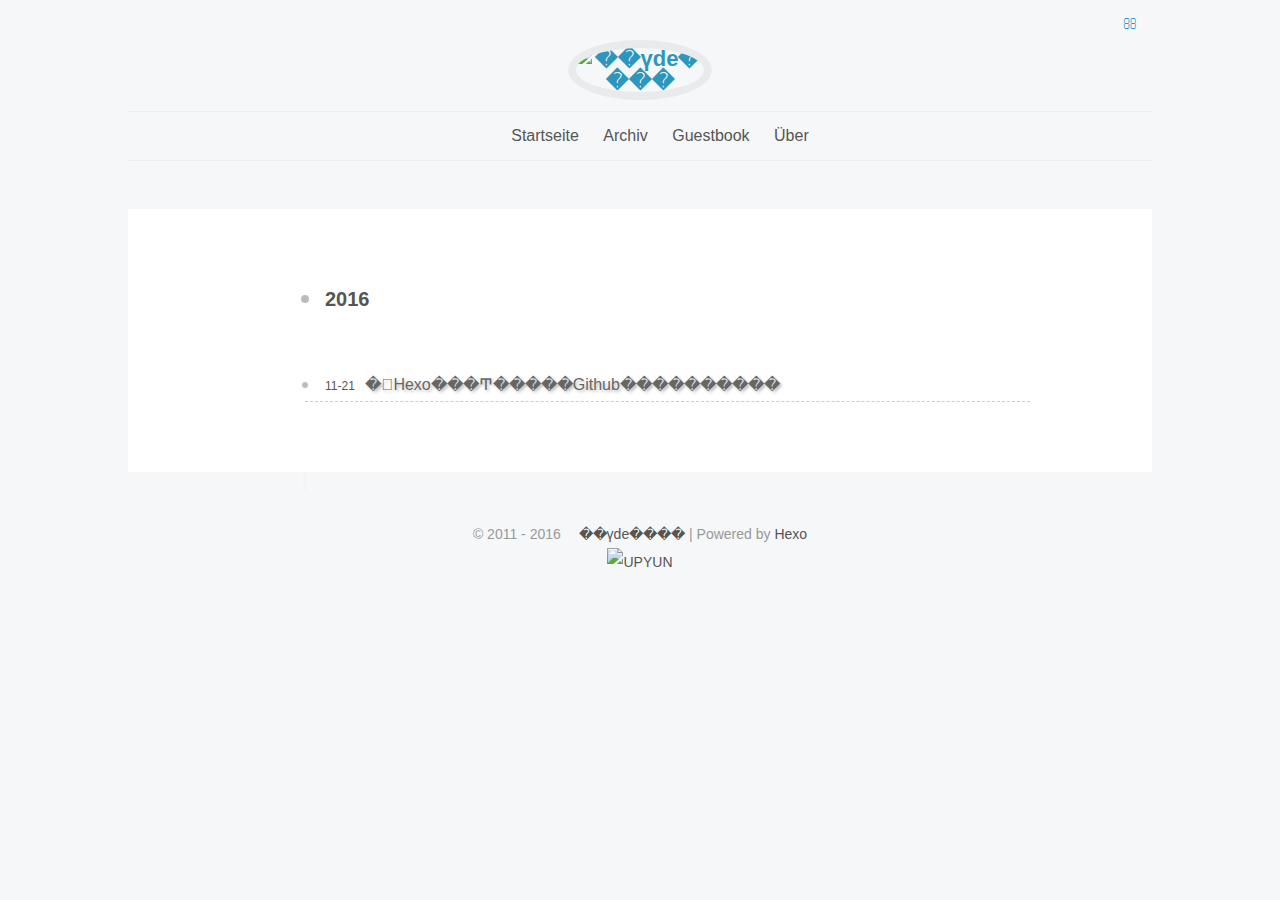
==== commit c147cd5d: "Site updated: 2016-11-21 17:36:41" ====
--- a/archives/index.html
+++ b/archives/index.html
@@ -42,7 +42,7 @@
      <script src="//cdn.bootcss.com/respond.js/1.4.2/respond.min.js"></script>
 <![endif]-->
 
-  <title> Archiv | Hexo </title>
+  <title> Archiv | ��үde���� </title>
 </head>
 
 <body itemscope itemtype="http://schema.org/WebPage" lang="">
@@ -96,7 +96,7 @@
       <span class="logo-line-before">
         <i></i>
       </span>
-        <img class="skip custom_logo" alt="Hexo" src="/images/me/me256.png">
+        <img class="skip custom_logo" alt="��үde����" src="/images/me/me256.png">
         <span class="logo-line-after">
           <i></i>
         </span>
@@ -218,7 +218,7 @@
   <span class="with-love">
     <i class="icon-next-heart fa fa-heart"></i> 
   </span>
-  <span class="author" itemprop="copyrightHolder"><a href="/#about">Hexo</a></span> 
+  <span class="author" itemprop="copyrightHolder"><a href="/#about">��үde����</a></span> 
   <span> | </span>  
   
   <span>Powered by <a href="http://hexo.io">Hexo</a></span>
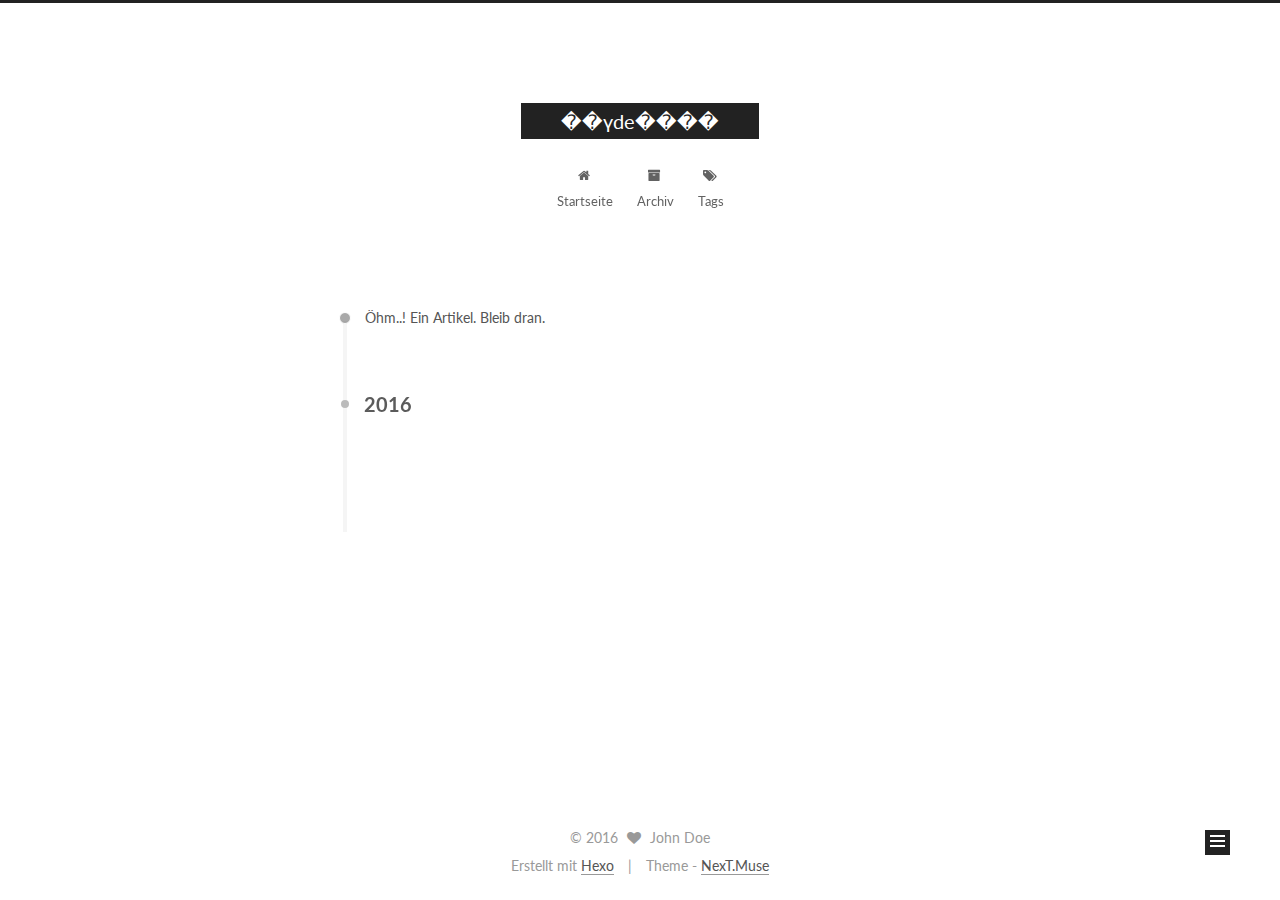
==== commit 1847bf62: "Site updated: 2016-11-22 09:12:31" ====
--- a/archives/index.html
+++ b/archives/index.html
@@ -1,157 +1,240 @@
-<!DOCTYPE html>
-<html class="">
-
+<!doctype html>
+
+
+
+  
+
+
+<html class="theme-next muse use-motion" lang="">
 <head>
   <meta charset="UTF-8"/>
-<meta http-equiv="X-UA-Compatible" content="IE=edge,chrome=1"/>
+<meta http-equiv="X-UA-Compatible" content="IE=edge" />
 <meta name="viewport" content="width=device-width, initial-scale=1, maximum-scale=1"/>
-<meta http-equiv="Cache-Control" content="no-transform"/>
-<meta http-equiv="Cache-Control" content="no-siteapp"/>
-<meta name="renderer" content="webkit">
-
-
-  <link rel="shortcut icon" type="image/x-icon" href="/favicon.ico" />
-
-
-
-
-
-
-  <meta name="keywords" content="徐爷, 徐爷博客" />
-
-
-
-
-
-
-
-
-
-<link rel="canonical" href="http://yoursite.com"/>
-
-
-
-
-
-<link href="//cdn.bootcss.com/font-awesome/4.5.0/css/font-awesome.min.css" rel="stylesheet" skip="true">
-<link rel="stylesheet" href="/vendors/fancybox/source/jquery.fancybox.css">
-<link rel="stylesheet" href="/css/main.css">
-
-<!--[if lt IE 9]>
-     <script src="//cdn.bootcss.com/html5shiv/3.7.2/html5shiv.min.js"></script>
-     <script src="//cdn.bootcss.com/respond.js/1.4.2/respond.min.js"></script>
-<![endif]-->
+
+
+
+<meta http-equiv="Cache-Control" content="no-transform" />
+<meta http-equiv="Cache-Control" content="no-siteapp" />
+
+
+
+
+
+
+
+
+
+
+
+
+  
+  
+  <link href="/lib/fancybox/source/jquery.fancybox.css?v=2.1.5" rel="stylesheet" type="text/css" />
+
+
+
+
+  
+  
+  
+  
+
+  
+    
+    
+  
+
+  
+
+  
+
+  
+
+  
+
+  
+    
+    
+    <link href="//fonts.googleapis.com/css?family=Lato:300,300italic,400,400italic,700,700italic&subset=latin,latin-ext" rel="stylesheet" type="text/css">
+  
+
+
+
+
+
+
+<link href="/lib/font-awesome/css/font-awesome.min.css?v=4.6.2" rel="stylesheet" type="text/css" />
+
+<link href="/css/main.css?v=5.1.0" rel="stylesheet" type="text/css" />
+
+
+  <meta name="keywords" content="Hexo, NexT" />
+
+
+
+
+
+
+
+
+  <link rel="shortcut icon" type="image/x-icon" href="/favicon.ico?v=5.1.0" />
+
+
+
+
+
+
+<meta property="og:type" content="website">
+<meta property="og:title" content="��үde����">
+<meta property="og:url" content="http://yoursite.com/archives/index.html">
+<meta property="og:site_name" content="��үde����">
+<meta name="twitter:card" content="summary">
+<meta name="twitter:title" content="��үde����">
+
+
+
+<script type="text/javascript" id="hexo.configurations">
+  var NexT = window.NexT || {};
+  var CONFIG = {
+    root: '/',
+    scheme: 'Muse',
+    sidebar: {"position":"left","display":"post"},
+    fancybox: true,
+    motion: true,
+    duoshuo: {
+      userId: '0',
+      author: 'Author'
+    },
+    algolia: {
+      applicationID: '',
+      apiKey: '',
+      indexName: '',
+      hits: {"per_page":10},
+      labels: {"input_placeholder":"Search for Posts","hits_empty":"We didn't find any results for the search: ${query}","hits_stats":"${hits} results found in ${time} ms"}
+    }
+  };
+</script>
+
+
+
+  <link rel="canonical" href="http://yoursite.com/archives/"/>
+
+
+
+
 
   <title> Archiv | ��үde���� </title>
 </head>
 
 <body itemscope itemtype="http://schema.org/WebPage" lang="">
 
-  <!--[if lt IE 9]>
-<style>
-#outdated{position:fixed;top:0;left:0;width:100%;height:148px;text-align:center;text-transform:uppercase;z-index:1500;background-color:#f25648;color:#fff}* html #outdated{position:absolute}#outdated h6{font-size:25px;line-height:25px;margin:30px 0 10px}#outdated p{font-size:12px;line-height:12px;margin:0}#outdated #btnUpdateBrowser{display:block;position:relative;padding:10px 20px;margin:30px auto 0;width:230px;color:#fff;text-decoration:none;border:2px solid #fff;cursor:pointer}#outdated #btnUpdateBrowser:hover{color:#f25648;background-color:#fff}
-</style>
-<div id="outdated">
- <h6>Your browser is out of date!</h6>
- <p>Update your browser to view this website correctly. <a id="btnUpdateBrowser" href="http://outdatedbrowser.com/" rel="external nofollow" target="_blank">Update my browser now </a></p>
+  
+
+
+
+
+
+
+
+
+
+
+  
+  
+    
+  
+
+  <div class="container one-collumn sidebar-position-left  page-archive  ">
+    <div class="headband"></div>
+
+    <header id="header" class="header" itemscope itemtype="http://schema.org/WPHeader">
+      <div class="header-inner"><div class="site-meta ">
+  
+
+  <div class="custom-logo-site-title">
+    <a href="/"  class="brand" rel="start">
+      <span class="logo-line-before"><i></i></span>
+      <span class="site-title">��үde����</span>
+      <span class="logo-line-after"><i></i></span>
+    </a>
+  </div>
+  <p class="site-subtitle"></p>
 </div>
-<![endif]-->
- <div id="about" style="display:none">
-    <div class="container">
-        <section class="content">
-            <div id="about-card">
-                <span id="about-btn-close">
-                    <i class="fa fa-remove"></i>
-                </span>
-                 
-                 <img id="about-card-picture" src="/images/me/me256.png" class="skip"/>
-                 
-                    <h4 id="about-card-name">Hi,I'm John Doe</h4>
-                    <h5 id="about-card-bio"><p>If you have any question, please do not hesitate to contact me. :)</p></h5>
-                    <div id="profile_social">
-                        <h6>My Social Profiles</h6>
-                            <a href="https://github.com/liuzc" target="_blank"><i class="fa fa-github"></i></a>
-                            <a href="/images/me/wechat.png" target="_blank" rel="portfolio" class="info fancybox"><i class="fa fa-weixin"></i></a>
-                            <a href="/images/me/myemail.jpg" target="_blank" class="fancybox"><i class="fa fa-envelope"></i></a>
-                            <a href="https://www.flickr.com/photos/liuzc" target="_blank"><i class="fa fa-flickr"></i></a>
-                            <a href="https://twiiter.com/liuzc89" target="_blank"><i class="fa fa-twitter"></i></a>
-                    </div>
-            </div>
-        </section>
-    </div>
+
+<div class="site-nav-toggle">
+  <button>
+    <span class="btn-bar"></span>
+    <span class="btn-bar"></span>
+    <span class="btn-bar"></span>
+  </button>
 </div>
 
-  <div id="blog">
-    <div class="container wrapper  page-archive ">
-      <header id="header" class="header" itemscope itemtype="http://schema.org/WPHeader">
-          <div class="header-inner"><div class="site-header" role="banner">
-<nav class="top-nav">
-   <a id="nav-rss-link" class="nav-icon" href="/atom.xml" title="RSS Feed" target="_blank"></a>
-   <a id="nav-search-btn" class="nav-icon st-search-show-outputs" href="#" title="Search"></a>
+<nav class="site-nav">
+  
+
+  
+    <ul id="menu" class="menu">
+      
+        
+        <li class="menu-item menu-item-home">
+          <a href="/" rel="section">
+            
+              <i class="menu-item-icon fa fa-fw fa-home"></i> <br />
+            
+            Startseite
+          </a>
+        </li>
+      
+        
+        <li class="menu-item menu-item-archives">
+          <a href="/archives" rel="section">
+            
+              <i class="menu-item-icon fa fa-fw fa-archive"></i> <br />
+            
+            Archiv
+          </a>
+        </li>
+      
+        
+        <li class="menu-item menu-item-tags">
+          <a href="/tags" rel="section">
+            
+              <i class="menu-item-icon fa fa-fw fa-tags"></i> <br />
+            
+            Tags
+          </a>
+        </li>
+      
+
+      
+    </ul>
+  
+
+  
 </nav>
-  <hgroup>
-    
-    <h1 class="site-title">
-      <a rel="home" href="/#about">
-      <span class="logo-line-before">
-        <i></i>
-      </span>
-        <img class="skip custom_logo" alt="��үde����" src="/images/me/me256.png">
-        <span class="logo-line-after">
-          <i></i>
-        </span>
-      </a>
-    </h1>
-  
-    <h2 class="site-description"></h2>
-  </hgroup>
-
-  <nav id="site-navigation" class="main-navigation" role="navigation">
-    
-    <ul id="menu" class="menu ">
-      
-      
-      <li class="menu-item menu-item-home">
-        <a href="/" rel="section">
-          Startseite
-        </a>
-      </li>
-      
-      
-      <li class="menu-item menu-item-archives">
-        <a href="/archives" rel="section">
-          Archiv
-        </a>
-      </li>
-      
-      
-      <li class="menu-item menu-item-guestbook">
-        <a href="/guestbook" rel="section">
-          Guestbook
-        </a>
-      </li>
-      
-      
-      <li class="menu-item menu-item-about">
-        <a href="/#about" rel="section">
-          Über
-        </a>
-      </li>
-      
-    </ul>
-    
-  </nav>
-</div>
-</div>
-      </header>
-
-      <main id="main" class="main">
-        <div class="main-inner">
+
+
+
+ </div>
+    </header>
+
+    <main id="main" class="main">
+      <div class="main-inner">
+        <div class="content-wrap">
           <div id="content" class="content">
             
 
   <section id="posts" class="posts-collapse">
-
+    <span class="archive-move-on"></span>
+
+    <span class="archive-page-counter">
+      
+      
+      
+        
+      
+      Öhm..! Ein Artikel. Bleib dran.
+    </span>
 
     
 
@@ -206,132 +289,210 @@
           </div>
           
 
+
+          
+
         </div>
-      </main>
-
-      <footer id="footer" class="footer">
-        <div class="footer-inner">
-          <div class="copyright" >
-  
-  &copy;  2011 - 
+        
+          
+  
+  <div class="sidebar-toggle">
+    <div class="sidebar-toggle-line-wrap">
+      <span class="sidebar-toggle-line sidebar-toggle-line-first"></span>
+      <span class="sidebar-toggle-line sidebar-toggle-line-middle"></span>
+      <span class="sidebar-toggle-line sidebar-toggle-line-last"></span>
+    </div>
+  </div>
+
+  <aside id="sidebar" class="sidebar">
+    <div class="sidebar-inner">
+
+      
+
+      
+
+      <section class="site-overview sidebar-panel sidebar-panel-active">
+        <div class="site-author motion-element" itemprop="author" itemscope itemtype="http://schema.org/Person">
+          <img class="site-author-image" itemprop="image"
+               src="/images/avatar.gif"
+               alt="John Doe" />
+          <p class="site-author-name" itemprop="name">John Doe</p>
+          <p class="site-description motion-element" itemprop="description"></p>
+        </div>
+        <nav class="site-state motion-element">
+          <div class="site-state-item site-state-posts">
+            <a href="/archives">
+              <span class="site-state-item-count">1</span>
+              <span class="site-state-item-name">Artikel</span>
+            </a>
+          </div>
+
+          
+
+          
+            <div class="site-state-item site-state-tags">
+              <a href="/tags">
+                <span class="site-state-item-count">1</span>
+                <span class="site-state-item-name">Tags</span>
+              </a>
+            </div>
+          
+
+        </nav>
+
+        
+
+        <div class="links-of-author motion-element">
+          
+        </div>
+
+        
+        
+
+        
+        
+
+        
+
+
+      </section>
+
+      
+
+    </div>
+  </aside>
+
+
+        
+      </div>
+    </main>
+
+    <footer id="footer" class="footer">
+      <div class="footer-inner">
+        <div class="copyright" >
+  
+  &copy; 
   <span itemprop="copyrightYear">2016</span>
   <span class="with-love">
-    <i class="icon-next-heart fa fa-heart"></i> 
+    <i class="fa fa-heart"></i>
   </span>
-  <span class="author" itemprop="copyrightHolder"><a href="/#about">��үde����</a></span> 
-  <span> | </span>  
-  
-  <span>Powered by <a href="http://hexo.io">Hexo</a></span>
+  <span class="author" itemprop="copyrightHolder">John Doe</span>
 </div>
 
 
- <div class="union">
-  <a href="https://www.upyun.com/?ref=liuzhichao.com" target="_blank"><img class="skip_lazyload skip" src="/images/assets/upyun_logo_90x45.png" alt="UPYUN"></a>
+<div class="powered-by">
+  Erstellt mit  <a class="theme-link" href="https://hexo.io">Hexo</a>
 </div>
 
-
-
-        </div>
-      </footer>
-      
-<div class="am-navbar am-cf am-navbar-default" id="mobile-nav">
-      <ul class="am-navbar-nav am-cf am-avg-sm-4">
-        
-        
-        <li class="menu-item menu-item-home">
-          <a href="/" rel="section">
-      
-              <i class="menu-item-icon fa fa-home fa-fw"></i> <br />
-          
-            Startseite
-          </a>
-        </li>
-      
-        
-        <li class="menu-item menu-item-archives">
-          <a href="/archives" rel="section">
-      
-              <i class="menu-item-icon fa fa-archive fa-fw"></i> <br />
-          
-            Archiv
-          </a>
-        </li>
-      
-        
-        <li class="menu-item menu-item-guestbook">
-          <a href="/guestbook" rel="section">
-      
-              <i class="menu-item-icon fa fa-comments-o fa-fw"></i> <br />
-          
-            Guestbook
-          </a>
-        </li>
-      
-        
-        <li class="menu-item menu-item-about">
-          <a href="/#about" rel="section">
-      
-              <i class="menu-item-icon fa fa-info fa-fw"></i> <br />
-          
-            Über
-          </a>
-        </li>
-      
-         
-      </ul>
-  </div>
- 
-
+<div class="theme-info">
+  Theme -
+  <a class="theme-link" href="https://github.com/iissnan/hexo-theme-next">
+    NexT.Muse
+  </a>
+</div>
+
+
+        
+
+        
+      </div>
+    </footer>
+
+    <div class="back-to-top">
+      <i class="fa fa-arrow-up"></i>
     </div>
   </div>
-  <!-- end blog-->
-
-
-
-  
-
-
-
-
-<script src="//cdn.bootcss.com/jquery/1.12.0/jquery.min.js" skip="true"></script>
-  
-<script src="/vendors/prettify/prettify.js"></script>
-
-
-
-<script src="/js/about.js"></script>
-
-
-
-<script src="/vendors/fancybox/source/jquery.fancybox.pack.js"></script>
-<script src="/js/fancy-box.js"></script>
-<script src="/js/dynamic.to.top.min.js"></script>
-
-<script src="/js/main.js"></script>
-
- 
-  
-
-
-
-
-
-
-
-
-
-
-
-
-  
-
-  
-
-  
-
-
-
-
+
+  
+
+<script type="text/javascript">
+  if (Object.prototype.toString.call(window.Promise) !== '[object Function]') {
+    window.Promise = null;
+  }
+</script>
+
+
+
+
+
+
+
+
+
+  
+
+
+
+  
+  <script type="text/javascript" src="/lib/jquery/index.js?v=2.1.3"></script>
+
+  
+  <script type="text/javascript" src="/lib/fastclick/lib/fastclick.min.js?v=1.0.6"></script>
+
+  
+  <script type="text/javascript" src="/lib/jquery_lazyload/jquery.lazyload.js?v=1.9.7"></script>
+
+  
+  <script type="text/javascript" src="/lib/velocity/velocity.min.js?v=1.2.1"></script>
+
+  
+  <script type="text/javascript" src="/lib/velocity/velocity.ui.min.js?v=1.2.1"></script>
+
+  
+  <script type="text/javascript" src="/lib/fancybox/source/jquery.fancybox.pack.js?v=2.1.5"></script>
+
+
+  
+
+
+  <script type="text/javascript" src="/js/src/utils.js?v=5.1.0"></script>
+
+  <script type="text/javascript" src="/js/src/motion.js?v=5.1.0"></script>
+
+
+
+  
+  
+
+  
+  
+    <script type="text/javascript" id="motion.page.archive">
+      $('.archive-year').velocity('transition.slideLeftIn');
+    </script>
+  
+
+
+  
+
+
+  <script type="text/javascript" src="/js/src/bootstrap.js?v=5.1.0"></script>
+
+
+
+  
+
+
+
+  
+
+
+
+
+	
+
+
+
+
+  
+  
+
+  
+
+  
+
+  
+
+  
 
 
 </body>
--- a/css/main.css
+++ b/css/main.css
@@ -179,318 +179,17 @@
 th {
   padding: 0;
 }
-h2,
-h3,
-h4,
-h5,
-h6 {
-  margin: 20px 0 15px;
-}
-ul {
-  list-style: square;
-}
-ul ul {
-  list-style: disc;
-}
-ul ul ul {
-  list-style: circle;
-}
-a {
-  word-wrap: break-word;
-}
-hr {
-  margin: 40px 0;
-  height: 3px;
-  border: none;
-  background-color: #ddd;
-  background-image: repeating-linear-gradient(-45deg, #fff, #fff 4px, transparent 4px, transparent 8px);
-}
-blockquote {
-  padding: 0 15px;
-  color: #666;
-  border-left: 4px solid #ddd;
-}
-blockquote cite::before {
-  content: "-";
-  padding: 0 5px;
-}
-dt {
-  font-weight: 700;
-}
-dd {
-  margin: 0;
-  padding: 0;
-}
-.pullquote {
-  width: 45%;
-}
-.pullquote.left {
-  float: left;
-  margin-left: 5px;
-  margin-right: 10px;
-}
-.pullquote.right {
-  float: right;
-  margin-left: 10px;
-  margin-right: 5px;
-}
-.video-container {
-  position: relative;
-  padding-top: 60%;
-  height: 0;
-  overflow: hidden;
-}
-.video-container iframe,
-.video-container object,
-.video-container embed {
-  position: absolute;
-  top: 0;
-  left: 0;
-  width: 100%;
-  height: 100%;
-}
-table {
-  margin: 20px 0;
-  width: 100%;
-  border-collapse: collapse;
-  border-spacing: 0;
-  border: 1px solid #ddd;
-  font-size: 14px;
-}
-table>tbody>tr:nth-of-type(odd) {
-  background-color: #f9f9f9;
-}
-table>tbody>tr:hover {
-  background-color: #f5f5f5;
-}
-caption,
-th,
-td {
-  padding: 8px;
-  text-align: left;
-  vertical-align: middle;
-  font-weight: normal;
-}
-th,
-td {
-  border-bottom: 3px solid #ddd;
-  border-right: 1px solid #eee;
-}
-th {
-  padding-bottom: 10px;
-  font-weight: 700;
-}
-td {
-  border-bottom-width: 1px;
-}
-.text-left {
-  text-align: left;
-}
-.text-center {
-  text-align: center;
-}
-.text-right {
-  text-align: right;
-}
-.text-justify {
-  text-align: justify;
-}
-.text-nowrap {
-  white-space: nowrap;
-}
-.text-lowercase {
-  text-transform: lowercase;
-}
-.text-uppercase {
-  text-transform: uppercase;
-}
-.text-capitalize {
-  text-transform: capitalize;
-}
-.center-block {
-  display: block;
-  margin-left: auto;
-  margin-right: auto;
-}
-.clearfix:before,
-.clearfix:after {
-  content: " ";
-  display: table;
-}
-.clearfix:after {
-  clear: both;
-}
-.full-image.full-image.full-image {
-  border: none;
-  max-width: 100%;
-  width: auto;
-  margin: 0;
-}
-@media (min-width: 992px) {
-  .full-image.full-image.full-image {
-    max-width: none;
-    width: 126%;
-    margin: 0 -13%;
-  }
-}
-.use-motion .motion-element {
-  opacity: 0;
-}
-html,
-body {
-  height: 100%;
-}
-.container {
-  position: relative;
-  min-height: 100%;
-}
-.header-inner {
-  margin: 0 auto;
-  width: 80%;
-  padding-top: 3em;
-}
-.main {
-  padding: 3em 0;
-}
-.main-inner {
-  background: #fff;
-  margin: 0 auto;
-  width: 80%;
-}
-.content {
-  max-width: 780px;
-  margin-left: auto;
-  margin-right: auto;
-}
-.footer {
-  left: 0;
-  bottom: 0;
-  width: 100%;
-  min-height: 50px;
-}
-#mobile-nav {
-  display: none;
-}
-.header {
-  position: relative;
-  text-align: center;
-}
-.header .site-title {
-  width: 200px;
-  margin: 0 auto;
-}
-.header .site-header .top-nav {
-  float: right;
-  margin-top: -2.5em;
-}
-.header .site-header .top-nav .nav-icon {
-  font-family: FontAwesome;
-  text-align: center;
-  font-size: 14px;
-  width: 14px;
-  height: 14px;
-  padding: 20px 15px;
-  position: relative;
-  cursor: pointer;
-}
-.header .site-header .top-nav #nav-rss-link:before {
-  content: "\f09e";
-}
-.header .site-header .top-nav #nav-search-btn:before {
-  content: "\f002";
-}
-.header .site-title img {
-  width: 128px;
-  height: auto;
-  display: block;
-  -webkit-border-radius: 100%;
-  border-radius: 100%;
-  -webkit-box-shadow: 0 0 0 0.3618em rgba(0,0,0,0.05);
-  box-shadow: 0 0 0 0.3618em rgba(0,0,0,0.05);
-  margin: 0 auto;
-  -webkit-transition: all ease 0.4s;
-  -moz-transition: all ease 0.4s;
-  -o-transition: all ease 0.4s;
-  transition: all ease 0.4s;
-}
-.header .site-title img:hover {
-  position: relative;
-  -webkit-transform: translateY(-0.75em);
-  -moz-transform: translateY(-0.75em);
-  -ms-transform: translateY(-0.75em);
-  -o-transform: translateY(-0.75em);
-  transform: translateY(-0.75em);
-}
-.header .site-description {
-  font-size: 1.2em;
-  font-weight: 400;
-  color: #555;
-  margin-top: 1em;
-  margin-bottom: 1em;
-}
-.header .main-navigation {
-  line-height: 1 !important;
-  border-style: solid;
-  border-width: 1px 0;
-  border-color: #eee;
-}
-.header .menu .menu-item {
-  display: inline-block;
-  margin: 0 10px;
-}
-.header .menu .menu-item a {
-  color: #555;
-}
-.header .menu .menu-item a:hover {
-  border-bottom: 1px dotted #ccc;
-}
-.header .site-nav-toggle {
-  display: none;
-  position: absolute;
-  top: 10px;
-  left: 10px;
-}
-@media (max-width: 767px) {
-  .header .site-nav-toggle {
-    display: block;
-  }
-}
-.header .site-nav-toggle button {
-  margin-top: 2px;
-  padding: 9px 10px;
-  background: transparent;
-  border: none;
-}
-.use-motion .brand {
-  opacity: 0;
-}
-.use-motion .menu-item {
-  opacity: 0;
-}
-.use-motion .logo-line-before i {
-  left: -100%;
-}
-.use-motion .logo-line-after i {
-  right: -100%;
-}
-.use-motion .logo,
-.use-motion .site-title,
-.use-motion .site-description {
-  opacity: 0;
-  position: relative;
-  top: -10px;
-}
 ::selection {
   background: #262a30;
   color: #fff;
 }
 body {
   position: relative;
-  font-family: Lato, "PingFang SC", "Microsoft YaHei", sans-serif;
-  font-size: 1em;
+  font-family: 'Lato', "PingFang SC", "Microsoft YaHei", sans-serif;
+  font-size: 14px;
   line-height: 2;
   color: #555;
-  background: #f5f7f9;
+  background: #fff;
 }
 @media (max-width: 767px) {
   body {
@@ -506,17 +205,6 @@
   body {
     font-size: 16px;
   }
-}
-a {
-  color: #2d96bd;
-  text-decoration: none;
-  border-bottom: none;
-}
-a:hover {
-  color: #ef3982;
-}
-a:focus {
-  outline: none;
 }
 h1,
 h2,
@@ -527,8 +215,15 @@
   margin: 0;
   padding: 0;
   font-weight: bold;
-  line-height: 1;
-  font-family: Lato, "PingFang SC", "Microsoft YaHei", sans-serif;
+  line-height: 1.5;
+  font-family: 'Lato', "PingFang SC", "Microsoft YaHei", sans-serif;
+}
+h2,
+h3,
+h4,
+h5,
+h6 {
+  margin: 20px 0 15px;
 }
 h1 {
   font-size: 22px;
@@ -580,6 +275,19 @@
 }
 p {
   margin: 0 0 25px 0;
+}
+a {
+  color: #555;
+  text-decoration: none;
+  border-bottom: 1px solid #999;
+  word-wrap: break-word;
+}
+a:hover {
+  color: #222;
+  border-bottom-color: #222;
+}
+ul {
+  list-style: none;
 }
 blockquote {
   margin: 0;
@@ -587,216 +295,372 @@
 }
 img {
   display: block;
-  margin: auto 0;
+  margin: auto;
   max-width: 100%;
   height: auto;
+}
+hr {
+  margin: 40px 0;
+  height: 3px;
+  border: none;
+  background-color: #ddd;
+  background-image: repeating-linear-gradient(-45deg, #fff, #fff 4px, transparent 4px, transparent 8px);
+}
+blockquote {
+  padding: 0 15px;
+  color: #666;
+  border-left: 4px solid #ddd;
+}
+blockquote cite::before {
+  content: "-";
+  padding: 0 5px;
+}
+dt {
+  font-weight: 700;
+}
+dd {
+  margin: 0;
+  padding: 0;
+}
+.text-left {
+  text-align: left;
+}
+.text-center {
+  text-align: center;
+}
+.text-right {
+  text-align: right;
+}
+.text-justify {
+  text-align: justify;
+}
+.text-nowrap {
+  white-space: nowrap;
+}
+.text-lowercase {
+  text-transform: lowercase;
+}
+.text-uppercase {
+  text-transform: uppercase;
+}
+.text-capitalize {
+  text-transform: capitalize;
+}
+.center-block {
+  display: block;
+  margin-left: auto;
+  margin-right: auto;
+}
+.clearfix:before,
+.clearfix:after {
+  content: " ";
+  display: table;
+}
+.clearfix:after {
+  clear: both;
+}
+.pullquote {
+  width: 45%;
+}
+.pullquote.left {
+  float: left;
+  margin-left: 5px;
+  margin-right: 10px;
+}
+.pullquote.right {
+  float: right;
+  margin-left: 10px;
+  margin-right: 5px;
+}
+.affix.affix.affix {
+  position: fixed;
 }
 .translation {
   margin-top: -20px;
   font-size: 14px;
   color: #999;
 }
+.scrollbar-measure {
+  width: 100px;
+  height: 100px;
+  overflow: scroll;
+  position: absolute;
+  top: -9999px;
+}
+.use-motion .motion-element {
+  opacity: 0;
+}
+#local-search-input {
+  padding: 3px;
+  border: none;
+  text-indent: 14px;
+  border-radius: 0;
+  width: 140px;
+  outline: none;
+  border-bottom: 1px solid #999;
+  background: inherit;
+  opacity: 0.5;
+}
+#local-search-input:focus {
+  opacity: 1;
+}
+.search-icon {
+  position: absolute;
+  top: 9px;
+}
+table {
+  margin: 20px 0;
+  width: 100%;
+  border-collapse: collapse;
+  border-spacing: 0;
+  border: 1px solid #ddd;
+  font-size: 14px;
+  table-layout: fixed;
+  word-wrap: break-all;
+}
+table>tbody>tr:nth-of-type(odd) {
+  background-color: #f9f9f9;
+}
+table>tbody>tr:hover {
+  background-color: #f5f5f5;
+}
+caption,
+th,
+td {
+  padding: 8px;
+  text-align: left;
+  vertical-align: middle;
+  font-weight: normal;
+}
+th,
+td {
+  border-bottom: 3px solid #ddd;
+  border-right: 1px solid #eee;
+}
+th {
+  padding-bottom: 10px;
+  font-weight: 700;
+}
+td {
+  border-bottom-width: 1px;
+}
+html,
+body {
+  height: 100%;
+}
+.container {
+  position: relative;
+  min-height: 100%;
+}
+.header-inner {
+  margin: 0 auto;
+  padding: 100px 0 70px;
+  width: 700px;
+}
+@media (min-width: 1600px) {
+  .container .header-inner {
+    width: 900px;
+  }
+}
+.main {
+  padding-bottom: 150px;
+}
+.main-inner {
+  margin: 0 auto;
+  width: 700px;
+}
+@media (min-width: 1600px) {
+  .container .main-inner {
+    width: 900px;
+  }
+}
 .footer {
-  font-size: 14px;
-  color: #999;
-}
-.footer a {
-  color: #555;
-}
-.footer a:hover {
-  color: #222;
-}
-.footer img {
-  border: none;
-}
-.footer-inner {
-  text-align: center;
-}
-.with-love {
-  display: inline-block;
-  margin: 0 5px;
-}
-.powered-by,
-.theme-info {
-  display: inline-block;
-}
-.powered-by {
-  margin-right: 10px;
-}
-.powered-by::after {
-  content: "|";
-  padding-left: 10px;
-}
-.cc-license {
-  margin-top: 10px;
-  text-align: center;
-}
-.cc-license .cc-opacity {
-  opacity: 0.7;
-  border-bottom: none;
-}
-.cc-license .cc-opacity:hover {
-  opacity: 0.9;
-}
-.cc-license img {
-  display: inline-block;
-}
-.am-navbar {
-  position: fixed;
+  position: absolute;
   left: 0;
   bottom: 0;
   width: 100%;
-  height: 52px;
-  line-height: 52px;
-  z-index: 1010;
-}
-.am-navbar ul {
-  padding-left: 0;
+  min-height: 50px;
+}
+.footer-inner {
+  box-sizing: border-box;
+  margin: 20px auto;
+  width: 700px;
+}
+@media (min-width: 1600px) {
+  .container .footer-inner {
+    width: 900px;
+  }
+}
+pre,
+.highlight {
+  overflow: auto;
+  margin: 20px 0;
+  padding: 0;
+  font-size: 13px;
+  color: #4d4d4c;
+  background: #f7f7f7;
+  line-height: 1.6;
+}
+pre,
+code {
+  font-family: consolas, Menlo, "PingFang SC", "Microsoft YaHei", monospace;
+}
+code {
+  padding: 2px 4px;
+  word-wrap: break-word;
+  color: #4d4d4c;
+  background: #f7f7f7;
+  border-radius: 3px;
+  font-size: 13px;
+}
+pre code {
+  padding: 0;
+  color: #4d4d4c;
+  background: none;
+  text-shadow: none;
+}
+.highlight {
+  border-radius: 1px;
+}
+.highlight pre {
+  border: none;
   margin: 0;
-  list-style: none;
-  width: 100%;
-}
-.am-navbar .am-navbar-nav {
-  padding-left: 8px;
-  padding-right: 8px;
-  text-align: center;
-  overflow: hidden;
-  display: -webkit-box;
-  display: -webkit-flex;
-  display: -ms-flexbox;
-  display: flex;
-}
-.am-navbar .am-navbar-nav li {
-  -webkit-box-flex: 1;
-  -webkit-flex: 1;
-  -ms-flex: 1;
-  flex: 1;
-  float: none;
-}
-.am-navbar-nav {
-  position: relative;
-  z-index: 1015;
-}
-.am-navbar-nav a {
-  display: inline-block;
-  width: 100%;
-  height: 49px;
-  line-height: 24px;
-}
-.am-navbar-nav a .am-navbar-label {
-  padding-top: 2px;
-  line-height: 1;
-  font-size: 12px;
-  display: block;
-  word-wrap: normal;
-/* for IE */
-  text-overflow: ellipsis;
-  white-space: nowrap;
-  overflow: hidden;
-}
-.am-with-fixed-navbar {
-  padding-bottom: 54px;
-}
-.am-navbar-default a {
-  color: #555;
-}
-.am-navbar-default .am-navbar-nav {
-  background-color: #fff;
-  border-top: 1px solid #ccc;
-}
-.union img {
-  display: inline;
-}
-#about {
-  display: none;
-  position: fixed;
-  top: 0;
-  left: 0;
-  width: 100%;
-  height: 100%;
-  text-align: center;
-  line-height: 130%;
-  overflow: scroll;
-  left: 0;
-  color: #9eabb3;
-}
-#about .container {
+  padding: 10px 0;
+}
+.highlight table {
+  margin: 0;
+  width: auto;
+  border: none;
+}
+.highlight td {
+  border: none;
+  padding: 0;
+}
+.highlight figcaption {
+  font-size: 1em;
+  color: #4d4d4c;
+  line-height: 1em;
+  margin-bottom: 1em;
+}
+.highlight figcaption:before,
+.highlight figcaption:after {
+  content: " ";
   display: table;
-  width: 100%;
-  background-image: url("/images/assets/cover.jpg");
-  background-position: center center;
-  background-repeat: no-repeat;
-  background-attachment: fixed;
-  background-size: cover;
-}
-#about .content {
-  display: table-cell;
-  text-align: center;
-  background-color: rgba(0,0,0,0.6);
-}
-#about #about-card {
-  position: relative;
-  top: -1000px;
-  display: block;
-  background: #fff;
-  max-width: 400px;
-  padding: 0;
-  margin: 0 auto;
-  border-radius: 3px;
-  padding: 30px 0;
-  -webkit-box-shadow: 0 0 5px rgba(0,0,0,0.5);
-  -moz-box-shadow: 0 0 5px rgba(0,0,0,0.5);
-  box-shadow: 0 0 5px rgba(0,0,0,0.5);
-}
-#about #about-card h4 {
-  font-size: 1.5em;
-}
-#about #about-card h5,
-#about #about-card h6 {
-  font-size: 1em;
-}
-#about #about-card img {
-  display: inline;
-}
-#about #about-card #about-btn-close {
-  position: absolute;
-  top: 15px;
-  right: 15px;
-  color: #9eabb3;
-  cursor: pointer;
-}
-#about #about-card #about-btn-close:hover {
-  color: #738691;
-}
-#about #about-card #about-card-picture {
-  width: 110px;
-  height: 110px;
-  border-radius: 55px;
-  margin-bottom: 15px;
-}
-#about #about-card #about-card-name {
-  margin-top: 0;
-  margin-bottom: 20px;
-}
-#about #about-card #about-card-bio {
-  padding: 0 30px;
-  margin: 0 0 30px 0;
-}
-#about #about-card #profile_social h6 {
-  padding-bottom: 12px;
-}
-#about #about-card #profile_social a {
-  color: #9eabb3;
-  font-size: 2em;
-  margin: 0px 0px 0px 15px;
-  line-height: 36px;
-}
-#about #about-card #profile_social a:hover {
-  color: #738691;
-}
-@media (max-width: 767px) {
-  #about .container {
-    background-image: url("/images/assets/cover_devices.jpg");
+}
+.highlight figcaption:after {
+  clear: both;
+}
+.highlight figcaption a {
+  float: right;
+  color: #4d4d4c;
+}
+.highlight figcaption a:hover {
+  border-bottom-color: #4d4d4c;
+}
+.highlight .gutter pre {
+  padding-left: 10px;
+  padding-right: 10px;
+  color: #869194;
+  text-align: right;
+  background-color: #eff2f3;
+}
+.highlight .code pre {
+  padding-left: 10px;
+  padding-right: 10px;
+  background-color: #f7f7f7;
+}
+.highlight .line {
+  height: 20px;
+}
+.gutter {
+  -webkit-user-select: none;
+  -moz-user-select: none;
+  -ms-user-select: none;
+  user-select: none;
+}
+.gist table {
+  width: auto;
+}
+.gist table td {
+  border: none;
+}
+pre .deletion {
+  background: #fdd;
+}
+pre .addition {
+  background: #dfd;
+}
+pre .meta {
+  color: #8959a8;
+}
+pre .comment {
+  color: #8e908c;
+}
+pre .variable,
+pre .attribute,
+pre .tag,
+pre .regexp,
+pre .ruby .constant,
+pre .xml .tag .title,
+pre .xml .pi,
+pre .xml .doctype,
+pre .html .doctype,
+pre .css .id,
+pre .css .class,
+pre .css .pseudo {
+  color: #c82829;
+}
+pre .number,
+pre .preprocessor,
+pre .built_in,
+pre .literal,
+pre .params,
+pre .constant,
+pre .command {
+  color: #f5871f;
+}
+pre .ruby .class .title,
+pre .css .rules .attribute,
+pre .string,
+pre .value,
+pre .inheritance,
+pre .header,
+pre .ruby .symbol,
+pre .xml .cdata,
+pre .special,
+pre .number,
+pre .formula {
+  color: #718c00;
+}
+pre .title,
+pre .css .hexcolor {
+  color: #3e999f;
+}
+pre .function,
+pre .python .decorator,
+pre .python .title,
+pre .ruby .function .title,
+pre .ruby .title .keyword,
+pre .perl .sub,
+pre .javascript .title,
+pre .coffeescript .title {
+  color: #4271ae;
+}
+pre .keyword,
+pre .javascript .function {
+  color: #8959a8;
+}
+.full-image.full-image.full-image {
+  border: none;
+  max-width: 100%;
+  width: auto;
+  margin: 20px auto;
+}
+@media (min-width: 992px) {
+  .full-image.full-image.full-image {
+    max-width: none;
+    width: 126%;
+    margin: 0 -13%;
   }
 }
 .blockquote-center,
@@ -847,22 +711,144 @@
 .page-post-detail .post-type-quote blockquote div {
   text-align: center;
 }
+.post .post-body .group-picture img {
+  box-sizing: border-box;
+  padding: 0 3px;
+  border: none;
+}
+.post .group-picture-row {
+  overflow: hidden;
+  margin-top: 6px;
+}
+.post .group-picture-row:first-child {
+  margin-top: 0;
+}
+.post .group-picture-column {
+  float: left;
+}
+.page-post-detail .post-body .group-picture-column {
+  float: none;
+  margin-top: 10px;
+  width: auto !important;
+}
+.page-post-detail .post-body .group-picture-column img {
+  margin: 0 auto;
+}
+.page-archive .group-picture-container {
+  overflow: hidden;
+}
+.page-archive .group-picture-row {
+  float: left;
+}
+.page-archive .group-picture-row:first-child {
+  margin-top: 6px;
+}
+.page-archive .group-picture-column {
+  max-width: 150px;
+  max-height: 150px;
+}
+.note {
+  padding: 20px;
+  margin: 20px 0;
+  border: 1px solid #eee;
+  border-left-width: 5px;
+  border-radius: 3px;
+}
+.note h2,
+.note h3,
+.note h4,
+.note h5,
+.note h6 {
+  margin-top: 0;
+  margin-bottom: 5px;
+}
+.note p:last-child {
+  margin-bottom: 0;
+}
+.note code {
+  border-radius: 3px;
+}
+.note+.note {
+  margin-top: -5px;
+}
+.default {
+  border-left-color: #777;
+}
+.default h2,
+.default h3,
+.default h4,
+.default h5,
+.default h6 {
+  color: #777;
+}
+.primary {
+  border-left-color: #428bca;
+}
+.primary h2,
+.primary h3,
+.primary h4,
+.primary h5,
+.primary h6 {
+  color: #428bca;
+}
+.success {
+  border-left-color: #5cb85c;
+}
+.success h2,
+.success h3,
+.success h4,
+.success h5,
+.success h6 {
+  color: #5cb85c;
+}
+.danger {
+  border-left-color: #d9534f;
+}
+.danger h2,
+.danger h3,
+.danger h4,
+.danger h5,
+.danger h6 {
+  color: #d9534f;
+}
+.warning {
+  border-left-color: #f0ad4e;
+}
+.warning h2,
+.warning h3,
+.warning h4,
+.warning h5,
+.warning h6 {
+  color: #f0ad4e;
+}
+.info {
+  border-left-color: #5bc0de;
+}
+.info h2,
+.info h3,
+.info h4,
+.info h5,
+.info h6 {
+  color: #5bc0de;
+}
 .btn {
   display: inline-block;
   padding: 0 20px;
-  font-size: 15px;
+  font-size: 14px;
   color: #fff;
-  background: #2d96bd;
-  border: 2px solid #2d96bd;
+  background: #222;
+  border: 2px solid #222;
   text-decoration: none;
+  border-radius: 0;
   transition-property: background-color;
   transition-duration: 0.2s;
   transition-timing-function: ease-in-out;
   transition-delay: 0s;
 }
-.btn:hover {
-  border-color: #ef3982;
-  color: #ef3982;
+.btn:hover,
+.post-more-link .btn:hover {
+  border-color: #222;
+  color: #222;
   background: #fff;
 }
 .btn-bar {
@@ -875,37 +861,265 @@
 .btn-bar+.btn-bar {
   margin-top: 4px;
 }
-#posts article h2,
-#posts article h3,
-#posts article h4,
-#posts article h5,
-#posts article h6 {
-  padding-left: 0.5em;
-  border-left: 4px solid #2d96bd;
-  padding-top: 1px;
-  margin: 0.3em 0;
-}
-section#posts {
-  padding: 1.25em 0 2.5em 0;
-}
-.post-title {
-  text-shadow: rgba(50,50,50,0.3) 2px 2px 3px;
-}
-.post-nav h4 {
-  color: #aaa !important;
-  font-size: 0.9em;
-  border-left: none !important;
+.pagination {
+  margin: 120px 0 40px;
+  text-align: center;
+  border-top: 1px solid #eee;
+}
+.page-number-basic,
+.pagination .prev,
+.pagination .next,
+.pagination .page-number,
+.pagination .space {
+  display: inline-block;
+  position: relative;
+  top: -1px;
+  margin: 0 10px;
+  padding: 0 10px;
+  line-height: 30px;
+}
+@media (max-width: 767px) {
+  .page-number-basic,
+  .pagination .prev,
+  .pagination .next,
+  .pagination .page-number,
+  .pagination .space {
+    margin: 0 5px;
+  }
+}
+.pagination .prev,
+.pagination .next,
+.pagination .page-number {
+  border-bottom: 0;
+  border-top: 1px solid #eee;
+  transition-property: border-color;
+  transition-duration: 0.2s;
+  transition-timing-function: ease-in-out;
+  transition-delay: 0s;
+}
+.pagination .prev:hover,
+.pagination .next:hover,
+.pagination .page-number:hover {
+  border-top-color: #222;
+}
+.pagination .space {
+  padding: 0;
+  margin: 0;
+}
+.pagination .prev {
+  margin-left: 0;
+}
+.pagination .next {
+  margin-right: 0;
+}
+.pagination .page-number.current {
+  color: #fff;
+  background: #ccc;
+  border-top-color: #ccc;
+}
+@media (max-width: 767px) {
+  .pagination {
+    border-top: none;
+  }
+  .pagination .prev,
+  .pagination .next,
+  .pagination .page-number {
+    margin-bottom: 10px;
+    border-top: 0;
+    border-bottom: 1px solid #eee;
+  }
+  .pagination .prev:hover,
+  .pagination .next:hover,
+  .pagination .page-number:hover {
+    border-bottom-color: #222;
+  }
+}
+.comments {
+  margin: 60px 20px 0;
+}
+.tag-cloud {
+  text-align: center;
+}
+.tag-cloud a {
+  display: inline-block;
+  margin: 10px;
+}
+.back-to-top {
+  box-sizing: border-box;
+  position: fixed;
+  bottom: -100px;
+  right: 50px;
+  z-index: 1050;
+  padding: 0 6px;
+  width: 25px;
+  background: #222;
+  font-size: 12px;
+  opacity: 1;
+  color: #fff;
+  cursor: pointer;
+  text-align: center;
+  -webkit-transform: translateZ(0);
+  transition-property: bottom;
+  transition-duration: 0.2s;
+  transition-timing-function: ease-in-out;
+  transition-delay: 0s;
+}
+@media (max-width: 767px) {
+  .back-to-top {
+    display: none;
+  }
+}
+@media (min-width: 768px) and (max-width: 991px) {
+  .back-to-top {
+    display: none;
+  }
+}
+.back-to-top.back-to-top-on {
+  bottom: 19px;
+}
+.header {
+  background: #fff;
+}
+.header-inner {
+  position: relative;
+}
+.headband {
+  height: 3px;
+  background: #222;
+}
+.site-meta {
+  margin: 0;
+  text-align: center;
+}
+@media (max-width: 767px) {
+  .site-meta {
+    text-align: center;
+  }
+}
+.brand {
+  position: relative;
+  display: inline-block;
+  padding: 0 40px;
+  color: #fff;
+  background: #222;
+  border-bottom: none;
+}
+.brand:hover {
+  color: #fff;
+}
+.logo {
+  display: inline-block;
+  margin-right: 5px;
+  line-height: 36px;
+  vertical-align: top;
+}
+.site-title {
+  display: inline-block;
+  vertical-align: top;
+  line-height: 36px;
+  font-size: 20px;
+  font-weight: normal;
+  font-family: 'Lato', "PingFang SC", "Microsoft YaHei", sans-serif;
+}
+.site-subtitle {
+  margin-top: 10px;
+  font-size: 13px;
+  color: #999;
+}
+.use-motion .brand {
+  opacity: 0;
+}
+.use-motion .logo,
+.use-motion .site-title,
+.use-motion .site-subtitle {
+  opacity: 0;
+  position: relative;
+  top: -10px;
+}
+.site-nav-toggle {
+  display: none;
+  position: absolute;
+  top: 10px;
+  left: 10px;
+}
+@media (max-width: 767px) {
+  .site-nav-toggle {
+    display: block;
+  }
+}
+.site-nav-toggle button {
+  margin-top: 2px;
+  padding: 9px 10px;
+  background: transparent;
+  border: none;
+}
+@media (max-width: 767px) {
+  .site-nav {
+    display: none;
+    margin: 0 -10px;
+    padding: 0 10px;
+    clear: both;
+    border-top: 1px solid #ddd;
+  }
+}
+@media (min-width: 768px) and (max-width: 991px) {
+  .site-nav {
+    display: block !important;
+  }
+}
+@media (min-width: 992px) {
+  .site-nav {
+    display: block !important;
+  }
+}
+.menu {
+  margin-top: 20px;
+  padding-left: 0;
+  text-align: center;
+}
+.menu .menu-item {
+  display: inline-block;
+  margin: 0 10px;
+}
+@media screen and (max-width: 767px) {
+  .menu .menu-item {
+    margin-top: 10px;
+  }
+}
+.menu .menu-item a {
+  display: block;
+  font-size: 13px;
+  text-transform: capitalize;
+  line-height: inherit;
+  border-bottom: 1px solid transparent;
+  transition-property: border-color;
+  transition-duration: 0.2s;
+  transition-timing-function: ease-in-out;
+  transition-delay: 0s;
+}
+.menu .menu-item a:hover {
+  border-bottom-color: #222;
+}
+.menu .menu-item .fa {
+  margin-right: 5px;
+}
+.use-motion .menu-item {
+  opacity: 0;
+}
+.post-body {
+  font-family: 'Lato', "PingFang SC", "Microsoft YaHei", sans-serif;
+}
+@media (max-width: 767px) {
+  .post-body {
+    word-break: break-word;
+  }
 }
 .post-body .fancybox img {
   display: block !important;
   margin: 0 auto;
   cursor: pointer;
-  cursor: zoom-out;
+  cursor: zoom-in;
   cursor: -webkit-zoom-in;
-}
-.post-body blockquote {
-  padding-left: 1em;
-  background-color: #f6f6f6;
 }
 .post-body .image-caption,
 .post-body .figure .caption {
@@ -920,83 +1134,26 @@
   display: inline-block;
   font-size: 16px;
   -ms-transform: rotate(30deg);
+  -webkit-transform: rotate(30deg);
+  -moz-transform: rotate(30deg);
+  -ms-transform: rotate(30deg);
+  -o-transform: rotate(30deg);
   transform: rotate(30deg);
-}
-.post:last-child .post-eof.post-eof.post-eof {
-  display: none;
-}
-code:not([class]) {
-  padding: 1px 6px;
-  background: #fff;
-  border: 1px solid #ddd;
-  box-shadow: 1px 1px 0 #fff, 2px 2px 0 #ddd;
-}
-li>code {
-  padding: inherit !important;
-  background: inherit !important;
-  border: none !important;
-  box-shadow: none !important;
-  background: transparent !important;
 }
 .posts-expand {
   padding-top: 40px;
 }
-.posts-expand .post-title {
-  font-size: 26px;
-  text-align: center;
-  word-break: break-word;
-}
-@media (max-width: 767px) {
-  .posts-expand .post-title {
-    font-size: 22px;
-  }
-}
-.posts-expand .post-title-link {
-  display: inline-block;
-  position: relative;
-  color: #555;
-  border-bottom: none;
-  line-height: 1.2;
-  vertical-align: top;
-}
-.posts-expand .post-title-link::before {
-  content: "";
-  position: absolute;
-  width: 100%;
-  height: 2px;
-  bottom: 0;
-  left: 0;
-  background-color: #000;
-  visibility: hidden;
-  transform: scaleX(0);
-  transition-duration: 0.2s;
-  transition-timing-function: ease-in-out;
-  transition-delay: 0s;
-}
-.posts-expand .post-title-link:hover::before {
-  visibility: visible;
-  transform: scaleX(1);
-}
-.posts-expand .post-title-link .fa {
-  font-size: 16px;
-}
-.posts-expand .post-meta {
-  margin: 3px 0 60px 0;
-  color: #999;
-  font-size: 12px;
-  text-align: center;
-}
-.posts-expand .post-meta .post-category-list {
-  display: inline-block;
-  margin: 0;
-  padding: 3px;
-}
-.posts-expand .post-meta .post-category-list-link {
-  color: #999;
-}
-@media (max-width: 767px) {
-  .posts-expand .post-comments-count {
-    display: none;
+@media (max-width: 767px) {
+  .posts-expand {
+    margin: 0 20px;
+  }
+  .post-body pre,
+  .post-body .highlight {
+    padding: 10px;
+  }
+  .post-body pre .gutter pre,
+  .post-body .highlight .gutter pre {
+    padding-right: 10px;
   }
 }
 @media (min-width: 992px) {
@@ -1011,141 +1168,69 @@
 .posts-expand .post-body h6 {
   padding-top: 10px;
 }
+.posts-expand .post-body h2 .header-anchor,
+.posts-expand .post-body h3 .header-anchor,
+.posts-expand .post-body h4 .header-anchor,
+.posts-expand .post-body h5 .header-anchor,
+.posts-expand .post-body h6 .header-anchor {
+  float: right;
+  margin-left: 10px;
+  color: #ccc;
+  border-bottom-style: none;
+  visibility: hidden;
+}
+.posts-expand .post-body h2 .header-anchor:hover,
+.posts-expand .post-body h3 .header-anchor:hover,
+.posts-expand .post-body h4 .header-anchor:hover,
+.posts-expand .post-body h5 .header-anchor:hover,
+.posts-expand .post-body h6 .header-anchor:hover {
+  color: inherit;
+}
+.posts-expand .post-body h2:hover .header-anchor,
+.posts-expand .post-body h3:hover .header-anchor,
+.posts-expand .post-body h4:hover .header-anchor,
+.posts-expand .post-body h5:hover .header-anchor,
+.posts-expand .post-body h6:hover .header-anchor {
+  visibility: visible;
+}
+.posts-expand .post-body ul li {
+  list-style: circle;
+}
 .posts-expand .post-body img {
   box-sizing: border-box;
   margin: auto;
   padding: 3px;
   border: 1px solid #ddd;
 }
-.posts-expand .post-tags {
-  margin-top: 6em;
-  margin-bottom: 1em;
-  text-align: center;
-}
-.posts-expand .post-tags a {
-  display: inline-block;
-  margin-right: 10px;
-  font-size: 13px;
-}
-.post-nav {
-  overflow: hidden;
-  margin-top: 30px;
-  padding: 10px;
-  white-space: nowrap;
-  border-top: 1px solid #eee;
-}
-.post-nav-item {
-  display: inline-block;
-  width: 50%;
-  white-space: normal;
-}
-.post-nav-item a {
+.posts-expand .fancybox img {
+  margin: 0 auto;
+}
+@media (max-width: 767px) {
+  .posts-collapse {
+    margin: 0 20px;
+  }
+  .posts-collapse .post-title,
+  .posts-collapse .post-meta {
+    display: block;
+    width: auto;
+    text-align: left;
+  }
+}
+.posts-collapse {
   position: relative;
-  display: inline-block;
-  line-height: 25px;
-  font-size: 14px;
-  color: #555;
-  border-bottom: none;
-}
-.post-nav-item a:hover {
-  color: #222;
-  border-bottom: none;
-}
-.post-nav-item a:active {
-  top: 2px;
-}
-.post-nav-item a i {
-  font-size: 12px;
-}
-.post-nav-prev {
-  text-align: right;
-}
-.posts-expand .post-eof {
-  display: block;
-  margin: 80px auto 60px;
-  height: 1px;
-  background: #ccc;
-  text-align: center;
-}
-.post-more-link {
-  margin-top: 50px;
-}
-.posts-expand .post-body .fancybox img {
-  margin: 0 auto;
-}
-.post-footer .reward {
-  text-align: center;
-  display: inline-block;
-  width: 100% !important;
-  line-height: 0;
-}
-.post-footer .reward p {
-  margin: 0 0 10px !important;
-  color: #aaa;
-}
-.post-footer .reward .btn_a {
-  display: inline-block;
-  background: url("../images/btn_reward.png") no-repeat;
-  background-position: 0 -10px;
-  text-indent: -9999px;
-  width: 64px;
-  height: 64px;
-}
-.post-footer .reward .btn_a:hover {
-  background-position: 0 -80px;
-}
-#reward {
-  width: 100% !important;
-}
-#reward .alipay {
-  float: left;
-  padding-left: 4em;
-}
-#reward .wechat {
-  float: right;
-  padding-right: 4em;
-}
-#reward p.image-caption {
-  text-align: center !important;
-  margin: 0 !important;
-  text-indent: 0 !important;
-  color: #666;
-}
-hr.star-primary {
-  padding: 0;
-  border: 0;
-  border-top: #f57e42 solid 5px;
-  text-align: center;
-  background-color: transparent !important;
-  background-image: none !important;
-}
-hr.star-primary:after {
-  color: #f57e42;
-  background-color: #f9f9f9;
-  content: "\f004";
-  display: inline-block;
-  position: relative;
-  top: -1em;
-  padding: 0 0.25em;
-  font-family: FontAwesome;
-  font-size: 3em;
-}
-.posts-expand .copyright {
-  background-color: #f9f9f9;
-  margin-top: 2em;
-  border-left: 3px solid #ff1700;
-  padding: 0.5em 1em;
-}
-.posts-expand .copyright a {
-  color: #000;
-  font-style: italic;
-  font-weight: 500;
-}
-.posts-expand .copyright a:hover {
-  text-decoration: underline;
-}
-.posts-collapse {
+  z-index: 1010;
   margin-left: 55px;
+}
+.posts-collapse::after {
+  content: " ";
+  position: absolute;
+  top: 20px;
+  left: 0;
+  margin-left: -2px;
+  width: 4px;
+  height: 100%;
+  background: #f5f5f5;
+  z-index: -1;
 }
 @media (max-width: 767px) {
   .posts-collapse {
@@ -1220,7 +1305,6 @@
   margin-left: 60px;
   font-size: 16px;
   font-weight: normal;
-  font-family: Lato, "PingFang SC", "Microsoft YaHei", sans-serif;
   line-height: inherit;
 }
 .posts-collapse .post-title::after {
@@ -1237,68 +1321,184 @@
 .page-post-detail .post-type-quote .post-tags {
   display: none;
 }
-.pagination {
-  padding: 3em;
-  text-align: center;
-}
-.page-number-basic,
-.pagination .prev,
-.pagination .next,
-.pagination .page-number,
-.pagination .space {
+.posts-expand .post-title {
+  font-size: 26px;
+  text-align: center;
+  word-break: break-word;
+  font-weight: 400;
+}
+@media (max-width: 767px) {
+  .posts-expand .post-title {
+    font-size: 22px;
+  }
+}
+.posts-expand .post-title-link {
   display: inline-block;
   position: relative;
-  top: -1px;
-  margin: 0 10px;
-  padding: 0 10px;
-  line-height: 30px;
-}
-@media (max-width: 767px) {
-  .page-number-basic,
-  .pagination .prev,
-  .pagination .next,
-  .pagination .page-number,
-  .pagination .space {
-    margin: 0 5px;
-  }
-}
-.pagination .prev,
-.pagination .next,
-.pagination .page-number {
-  border-bottom: 1px solid #eee;
-  transition-property: border-color;
+  color: #555;
+  border-bottom: none;
+  line-height: 1.2;
+  vertical-align: top;
+}
+.posts-expand .post-title-link::before {
+  content: "";
+  position: absolute;
+  width: 100%;
+  height: 2px;
+  bottom: 0;
+  left: 0;
+  background-color: #000;
+  visibility: hidden;
+  -webkit-transform: scaleX(0);
+  -moz-transform: scaleX(0);
+  -ms-transform: scaleX(0);
+  -o-transform: scaleX(0);
+  transform: scaleX(0);
   transition-duration: 0.2s;
   transition-timing-function: ease-in-out;
   transition-delay: 0s;
 }
-.pagination .prev:hover,
-.pagination .next:hover,
-.pagination .page-number:hover {
-  border-bottom-color: #ef3982;
-}
-.pagination .space {
-  padding: 0;
+.posts-expand .post-title-link:hover::before {
+  visibility: visible;
+  -webkit-transform: scaleX(1);
+  -moz-transform: scaleX(1);
+  -ms-transform: scaleX(1);
+  -o-transform: scaleX(1);
+  transform: scaleX(1);
+}
+.posts-expand .post-title-link .fa {
+  font-size: 16px;
+}
+.posts-expand .post-meta {
+  margin: 3px 0 60px 0;
+  color: #999;
+  font-family: 'Lato', "PingFang SC", "Microsoft YaHei", sans-serif;
+  font-size: 12px;
+  text-align: center;
+}
+.posts-expand .post-meta .post-category-list {
+  display: inline-block;
   margin: 0;
-}
-.pagination .prev {
-  margin-left: 0;
-}
-.pagination .next {
-  margin-right: 0;
-}
-.pagination .page-number.current {
-  border-bottom-color: #2d96bd;
-  border-width: 2px;
-}
-.comments {
-  margin: 60px 20px 0;
-}
-.tag-cloud {
-  text-align: center;
-}
-.tag-cloud a {
-  display: inline-block;
-  margin: 10px;
+  padding: 3px;
+}
+.posts-expand .post-meta .post-category-list-link {
+  color: #999;
+}
+.posts-expand .post-meta .post-description {
+  font-size: 14px;
+  margin-top: 2px;
+}
+.post-meta-divider {
+  margin: 0 0.5em;
+}
+.post-meta-item-icon {
+  display: none;
+  margin-right: 3px;
+}
+@media (min-width: 768px) and (max-width: 991px) {
+  .post-meta-item-icon {
+    display: inline-block;
+  }
+}
+@media (max-width: 767px) {
+  .post-meta-item-icon {
+    display: inline-block;
+  }
+}
+@media (min-width: 768px) and (max-width: 991px) {
+  .post-meta-item-text {
+    display: none;
+  }
+}
+@media (max-width: 767px) {
+  .post-meta-item-text {
+    display: none;
+  }
+}
+@media (max-width: 767px) {
+  .posts-expand .post-comments-count {
+    display: none;
+  }
+}
+.post-more-link {
+  margin-top: 50px;
+}
+.post-more-link .btn {
+  color: #fff;
+  font-size: 14px;
+  background: #222;
+  border-radius: 0;
+  line-height: 2;
+}
+.posts-expand .post-tags {
+  margin-top: 40px;
+  text-align: center;
+}
+.posts-expand .post-tags a {
+  display: inline-block;
+  margin-right: 10px;
+  font-size: 13px;
+}
+.post-nav {
+  display: table;
+  margin-top: 60px;
+  width: 100%;
+  border-top: 1px solid #eee;
+}
+.post-nav-divider {
+  display: table-cell;
+  width: 10%;
+}
+.post-nav-item {
+  display: table-cell;
+  padding: 10px 0 0 0;
+  width: 45%;
+  vertical-align: top;
+}
+.post-nav-item a {
+  position: relative;
+  display: block;
+  line-height: 25px;
+  font-size: 14px;
+  color: #555;
+  border-bottom: none;
+}
+.post-nav-item a:hover {
+  color: #222;
+  border-bottom: none;
+}
+.post-nav-item a:active {
+  top: 2px;
+}
+.post-nav-item .fa {
+  position: absolute;
+  top: 8px;
+  left: 0;
+  font-size: 12px;
+}
+.post-nav-next a {
+  padding-left: 15px;
+}
+.post-nav-prev {
+  text-align: right;
+}
+.post-nav-prev a {
+  padding-right: 15px;
+}
+.post-nav-prev .fa {
+  right: 0;
+  left: auto;
+}
+.posts-expand .post-eof {
+  display: block;
+  margin: 80px auto 60px;
+  width: 8%;
+  height: 1px;
+  background: #ccc;
+  text-align: center;
+}
+.post:last-child .post-eof.post-eof.post-eof {
+  display: none;
 }
 .post-gallery {
   display: table;
@@ -1324,175 +1524,672 @@
 .fancybox-close:hover {
   border: none;
 }
-.post .group-picture img {
+.sidebar {
+  position: fixed;
+  right: 0;
+  top: 0;
+  bottom: 0;
+  width: 0;
+  z-index: 1040;
+  box-shadow: inset 0 2px 6px #000;
+  background: #222;
+  -webkit-transform: translateZ(0);
+}
+.sidebar a {
+  color: #999;
+  border-bottom-color: #555;
+}
+.sidebar a:hover {
+  color: #eee;
+}
+@media (min-width: 768px) and (max-width: 991px) {
+  .sidebar {
+    display: none !important;
+  }
+}
+@media (max-width: 767px) {
+  .sidebar {
+    display: none !important;
+  }
+}
+.sidebar-inner {
+  position: relative;
+  padding: 20px 10px;
+  color: #999;
+  text-align: center;
+}
+.sidebar-toggle {
+  position: fixed;
+  right: 50px;
+  bottom: 45px;
+  width: 15px;
+  height: 15px;
+  padding: 5px;
+  background: #222;
+  line-height: 0;
+  z-index: 1050;
+  cursor: pointer;
+  -webkit-transform: translateZ(0);
+}
+@media (min-width: 768px) and (max-width: 991px) {
+  .sidebar-toggle {
+    display: none;
+  }
+}
+@media (max-width: 767px) {
+  .sidebar-toggle {
+    display: none;
+  }
+}
+.sidebar-toggle-line {
+  position: relative;
+  display: inline-block;
+  vertical-align: top;
+  height: 2px;
+  width: 100%;
+  background: #fff;
+  margin-top: 3px;
+}
+.sidebar-toggle-line:first-child {
+  margin-top: 0;
+}
+.site-author-image {
+  display: block;
+  margin: 0 auto;
+  padding: 2px;
+  max-width: 96px;
+  height: auto;
+  border: 2px solid #333;
+}
+.site-author-name {
+  margin: 5px 0 0;
+  text-align: center;
+  color: #f5f5f5;
+  font-weight: normal;
+}
+.site-description {
+  margin-top: 5px;
+  text-align: center;
+  font-size: 14px;
+  color: #999;
+}
+.site-state {
+  overflow: hidden;
+  line-height: 1.4;
+  white-space: nowrap;
+  text-align: center;
+}
+.site-state-item {
+  display: inline-block;
+  padding: 0 15px;
+  border-left: 1px solid #333;
+}
+.site-state-item:first-child {
+  border-left: none;
+}
+.site-state-item a {
+  border-bottom: none;
+}
+.site-state-item-count {
+  display: block;
+  text-align: center;
+  color: inherit;
+  font-weight: 600;
+  font-size: 18px;
+}
+.site-state-item-name {
+  font-size: 13px;
+  color: inherit;
+}
+.feed-link {
+  margin-top: 20px;
+}
+.feed-link a {
+  display: inline-block;
+  padding: 0 15px;
+  color: #fc6423;
+  border: 1px solid #fc6423;
+  border-radius: 4px;
+}
+.feed-link a i {
+  color: #fc6423;
+  font-size: 14px;
+}
+.feed-link a:hover {
+  color: #fff;
+  background: #fc6423;
+}
+.feed-link a:hover i {
+  color: #fff;
+}
+.links-of-author {
+  margin-top: 20px;
+}
+.links-of-author a {
+  display: inline-block;
+  vertical-align: middle;
+  margin-right: 10px;
+  margin-bottom: 10px;
+  border-bottom-color: #555;
+  font-size: 13px;
+}
+.links-of-author a:before {
+  display: inline-block;
+  vertical-align: middle;
+  margin-right: 3px;
+  content: " ";
+  width: 4px;
+  height: 4px;
+  border-radius: 50%;
+  background: #6affd6;
+}
+.links-of-blogroll {
+  font-size: 13px;
+}
+.links-of-blogroll-title {
+  margin-top: 20px;
+  font-size: 14px;
+  font-weight: 600;
+}
+.links-of-blogroll-list {
+  margin: 0;
+  padding: 0;
+}
+.links-of-blogroll-item {
+  padding: 2px 10px;
+}
+.sidebar-nav {
+  margin: 0 0 20px;
+  padding-left: 0;
+}
+.sidebar-nav li {
+  display: inline-block;
+  cursor: pointer;
+  border-bottom: 1px solid transparent;
+  font-size: 14px;
+  color: #555;
+}
+.sidebar-nav li:hover {
+  color: #f5f5f5;
+}
+.page-post-detail .sidebar-nav-toc {
+  padding: 0 5px;
+}
+.page-post-detail .sidebar-nav-overview {
+  margin-left: 10px;
+}
+.sidebar-nav .sidebar-nav-active {
+  color: #87daff;
+  border-bottom-color: #87daff;
+}
+.sidebar-nav .sidebar-nav-active:hover {
+  color: #87daff;
+}
+.sidebar-panel {
+  display: none;
+}
+.sidebar-panel-active {
+  display: block;
+}
+.post-toc-empty {
+  font-size: 14px;
+  color: #666;
+}
+.post-toc-wrap {
+  overflow: hidden;
+}
+.post-toc {
+  overflow: auto;
+}
+.post-toc ol {
+  margin: 0;
+  padding: 0 2px 5px 10px;
+  text-align: left;
+  list-style: none;
+  font-size: 14px;
+}
+.post-toc ol > ol {
+  padding-left: 0;
+}
+.post-toc ol a {
+  transition-duration: 0.2s;
+  transition-timing-function: ease-in-out;
+  transition-delay: 0s;
+  transition-property: all;
+  color: #999;
+  border-bottom-color: #555;
+}
+.post-toc ol a:hover {
+  color: #ccc;
+  border-bottom-color: #ccc;
+}
+.post-toc .nav-item {
+  overflow: hidden;
+  text-overflow: ellipsis;
+  white-space: nowrap;
+  line-height: 1.8;
+}
+.post-toc .nav .nav-child {
+  display: none;
+}
+.post-toc .nav .active > .nav-child {
+  display: block;
+}
+.post-toc .nav .active-current > .nav-child {
+  display: block;
+}
+.post-toc .nav .active-current > .nav-child > .nav-item {
+  display: block;
+}
+.post-toc .nav .active > a {
+  color: #87daff;
+  border-bottom-color: #87daff;
+}
+.post-toc .nav .active-current > a {
+  color: #87daff;
+}
+.post-toc .nav .active-current > a:hover {
+  color: #87daff;
+}
+.footer {
+  font-size: 14px;
+  color: #999;
+}
+.footer img {
+  border: none;
+}
+.footer-inner {
+  text-align: center;
+}
+.with-love {
+  display: inline-block;
+  margin: 0 5px;
+}
+.powered-by,
+.theme-info {
+  display: inline-block;
+}
+.powered-by {
+  margin-right: 10px;
+}
+.powered-by::after {
+  content: "|";
+  padding-left: 10px;
+}
+.cc-license {
+  margin-top: 10px;
+  text-align: center;
+}
+.cc-license .cc-opacity {
+  opacity: 0.7;
+  border-bottom: none;
+}
+.cc-license .cc-opacity:hover {
+  opacity: 0.9;
+}
+.cc-license img {
+  display: inline-block;
+}
+.theme-next #ds-thread #ds-reset {
+  color: #555;
+}
+.theme-next #ds-thread #ds-reset .ds-replybox {
+  margin-bottom: 30px;
+}
+.theme-next #ds-thread #ds-reset .ds-replybox .ds-avatar,
+.theme-next #ds-reset .ds-avatar img {
+  box-shadow: none;
+}
+.theme-next #ds-thread #ds-reset .ds-textarea-wrapper {
+  border-color: #c7d4e1;
+  background: none;
+  border-top-right-radius: 3px;
+  border-top-left-radius: 3px;
+}
+.theme-next #ds-thread #ds-reset .ds-textarea-wrapper textarea {
+  height: 60px;
+}
+.theme-next #ds-reset .ds-rounded-top {
+  border-radius: 0;
+}
+.theme-next #ds-thread #ds-reset .ds-post-toolbar {
   box-sizing: border-box;
-  padding: 0 3px;
+  border: 1px solid #c7d4e1;
+  background: #f6f8fa;
+}
+.theme-next #ds-thread #ds-reset .ds-post-options {
+  height: 40px;
   border: none;
-}
-.post .group-picture-row {
+  background: none;
+}
+.theme-next #ds-thread #ds-reset .ds-toolbar-buttons {
+  top: 11px;
+}
+.theme-next #ds-thread #ds-reset .ds-sync {
+  top: 5px;
+}
+.theme-next #ds-thread #ds-reset .ds-post-button {
+  top: 4px;
+  right: 5px;
+  width: 90px;
+  height: 30px;
+  border: 1px solid #c5ced7;
+  border-radius: 3px;
+  background-image: linear-gradient(#fbfbfc, #f5f7f9);
+  color: #60676d;
+}
+.theme-next #ds-thread #ds-reset .ds-post-button:hover {
+  background-position: 0 -30px;
+  color: #60676d;
+}
+.theme-next #ds-thread #ds-reset .ds-comments-info {
+  padding: 10px 0;
+}
+.theme-next #ds-thread #ds-reset .ds-sort {
+  display: none;
+}
+.theme-next #ds-thread #ds-reset li.ds-tab a.ds-current {
+  border: none;
+  background: #f6f8fa;
+  color: #60676d;
+}
+.theme-next #ds-thread #ds-reset li.ds-tab a.ds-current:hover {
+  background-color: #e9f0f7;
+  color: #60676d;
+}
+.theme-next #ds-thread #ds-reset li.ds-tab a {
+  border-radius: 2px;
+  padding: 5px;
+}
+.theme-next #ds-thread #ds-reset .ds-login-buttons p {
+  color: #999;
+  line-height: 36px;
+}
+.theme-next #ds-thread #ds-reset .ds-login-buttons .ds-service-list li {
+  height: 28px;
+}
+.theme-next #ds-thread #ds-reset .ds-service-list a {
+  background: none;
+  padding: 5px;
+  border: 1px solid;
+  border-radius: 3px;
+  text-align: center;
+}
+.theme-next #ds-thread #ds-reset .ds-service-list a:hover {
+  color: #fff;
+  background: #666;
+}
+.theme-next #ds-thread #ds-reset .ds-service-list .ds-weibo {
+  color: #fc9b00;
+  border-color: #fc9b00;
+}
+.theme-next #ds-thread #ds-reset .ds-service-list .ds-weibo:hover {
+  background: #fc9b00;
+}
+.theme-next #ds-thread #ds-reset .ds-service-list .ds-qq {
+  color: #60a3ec;
+  border-color: #60a3ec;
+}
+.theme-next #ds-thread #ds-reset .ds-service-list .ds-qq:hover {
+  background: #60a3ec;
+}
+.theme-next #ds-thread #ds-reset .ds-service-list .ds-renren {
+  color: #2e7ac4;
+  border-color: #2e7ac4;
+}
+.theme-next #ds-thread #ds-reset .ds-service-list .ds-renren:hover {
+  background: #2e7ac4;
+}
+.theme-next #ds-thread #ds-reset .ds-service-list .ds-douban {
+  color: #37994c;
+  border-color: #37994c;
+}
+.theme-next #ds-thread #ds-reset .ds-service-list .ds-douban:hover {
+  background: #37994c;
+}
+.theme-next #ds-thread #ds-reset .ds-service-list .ds-kaixin {
+  color: #fef20d;
+  border-color: #fef20d;
+}
+.theme-next #ds-thread #ds-reset .ds-service-list .ds-kaixin:hover {
+  background: #fef20d;
+}
+.theme-next #ds-thread #ds-reset .ds-service-list .ds-netease {
+  color: #f00;
+  border-color: #f00;
+}
+.theme-next #ds-thread #ds-reset .ds-service-list .ds-netease:hover {
+  background: #f00;
+}
+.theme-next #ds-thread #ds-reset .ds-service-list .ds-sohu {
+  color: #ffcb05;
+  border-color: #ffcb05;
+}
+.theme-next #ds-thread #ds-reset .ds-service-list .ds-sohu:hover {
+  background: #ffcb05;
+}
+.theme-next #ds-thread #ds-reset .ds-service-list .ds-baidu {
+  color: #2831e0;
+  border-color: #2831e0;
+}
+.theme-next #ds-thread #ds-reset .ds-service-list .ds-baidu:hover {
+  background: #2831e0;
+}
+.theme-next #ds-thread #ds-reset .ds-service-list .ds-google {
+  color: #166bec;
+  border-color: #166bec;
+}
+.theme-next #ds-thread #ds-reset .ds-service-list .ds-google:hover {
+  background: #166bec;
+}
+.theme-next #ds-thread #ds-reset .ds-service-list .ds-weixin {
+  color: #00ce0d;
+  border-color: #00ce0d;
+}
+.theme-next #ds-thread #ds-reset .ds-service-list .ds-weixin:hover {
+  background: #00ce0d;
+}
+.theme-next #ds-thread #ds-reset .ds-service-list .ds-more-services {
+  border: none;
+}
+.theme-next #ds-thread #ds-reset .ds-service-list .ds-more-services:hover {
+  background: none;
+}
+.theme-next #ds-reset .duoshuo-ua-admin {
+  display: inline-block;
+  color: #f00;
+}
+.theme-next #ds-reset .duoshuo-ua-platform,
+.theme-next #ds-reset .duoshuo-ua-browser {
+  color: #ccc;
+}
+.theme-next #ds-reset .duoshuo-ua-platform .fa,
+.theme-next #ds-reset .duoshuo-ua-browser .fa {
+  display: inline-block;
+  margin-right: 3px;
+}
+.theme-next #ds-reset .duoshuo-ua-separator {
+  display: inline-block;
+  margin-left: 5px;
+}
+.theme-next .this_ua {
+  background-color: #ccc !important;
+  border-radius: 4px;
+  padding: 0 5px !important;
+  margin: 1px 1px !important;
+  border: 1px solid #bbb !important;
+  color: #fff;
+  display: inline-block !important;
+}
+.theme-next .this_ua.admin {
+  background-color: #d9534f !important;
+  border-color: #d9534f !important;
+}
+.theme-next .this_ua.platform.iOS,
+.theme-next .this_ua.platform.Mac,
+.theme-next .this_ua.platform.Windows {
+  background-color: #39b3d7 !important;
+  border-color: #46b8da !important;
+}
+.theme-next .this_ua.platform.Linux {
+  background-color: #3a3a3a !important;
+  border-color: #1f1f1f !important;
+}
+.theme-next .this_ua.platform.Android {
+  background-color: #00c47d !important;
+  border-color: #01b171 !important;
+}
+.theme-next .this_ua.browser.Mobile,
+.theme-next .this_ua.browser.Chrome {
+  background-color: #5cb85c !important;
+  border-color: #4cae4c !important;
+}
+.theme-next .this_ua.browser.Firefox {
+  background-color: #f0ad4e !important;
+  border-color: #eea236 !important;
+}
+.theme-next .this_ua.browser.Maxthon,
+.theme-next .this_ua.browser.IE {
+  background-color: #428bca !important;
+  border-color: #357ebd !important;
+}
+.theme-next .this_ua.browser.baidu,
+.theme-next .this_ua.browser.UCBrowser,
+.theme-next .this_ua.browser.Opera {
+  background-color: #d9534f !important;
+  border-color: #d43f3a !important;
+}
+.theme-next .this_ua.browser.Android,
+.theme-next .this_ua.browser.QQBrowser {
+  background-color: #78ace9 !important;
+  border-color: #4cae4c !important;
+}
+.post-spread {
+  margin-top: 20px;
+  text-align: center;
+}
+.jiathis_style {
+  display: inline-block;
+}
+.jiathis_style a {
+  border: none;
+}
+.post-spread {
+  margin-top: 20px;
+  text-align: center;
+}
+.bdshare-slide-button-box a {
+  border: none;
+}
+.bdsharebuttonbox {
+  display: inline-block;
+}
+.bdsharebuttonbox a {
+  border: none;
+}
+ul.search-result-list {
+  padding-left: 0px;
+  margin: 0px 5px 0px 8px;
+}
+p.search-result {
+  border-bottom: 1px dashed #ccc;
+  padding: 5px 0;
+}
+a.search-result-title {
+  font-weight: bold;
+}
+a.search-result {
+  border-bottom: transparent;
+  display: block;
+  white-space: nowrap;
   overflow: hidden;
-  margin-top: 6px;
-}
-.post .group-picture-row:first-child {
-  margin-top: 0;
-}
-.post .group-picture-column {
-  float: left;
-}
-.page-post-detail .post-body .group-picture-column {
-  float: none;
-  margin-top: 10px;
-  width: auto !important;
-}
-.page-post-detail .post-body .group-picture-column img {
-  margin: 0 auto;
-}
-.page-archive .group-picture-container {
-  overflow: hidden;
-}
-.page-archive .group-picture-row {
-  float: left;
-}
-.page-archive .group-picture-row:first-child {
-  margin-top: 6px;
-}
-.page-archive .group-picture-column {
-  max-width: 150px;
-  max-height: 150px;
-}
-#dynamic-to-top {
+  text-overflow: ellipsis;
+}
+.search-keyword {
+  border-bottom: 1px dashed #f00;
+  font-size: 14px;
+  font-weight: bold;
+  color: #f00;
+}
+#local-search-result {
+  height: 88%;
+  overflow: auto;
+}
+.popup {
   display: none;
-  overflow: hidden;
-  width: auto;
-  z-index: 90;
   position: fixed;
-  bottom: 20px;
-  right: 20px;
-  top: auto;
-  left: auto;
-  font-family: sans-serif;
-  font-size: 1em;
-  color: #fff;
-  text-decoration: none;
-  text-shadow: 0 1px 0 #333;
+  top: 10%;
+  left: 50%;
+  width: 700px;
+  height: 80%;
+  margin-left: -350px;
+  padding: 3px 0 0 10px;
+  background: #fff;
+  color: #333;
+  z-index: 9999;
+  border-radius: 5px;
+}
+@media (max-width: 767px) {
+  .popup {
+    padding: 3px;
+    top: 0;
+    left: 0;
+    margin: 0;
+    width: 100%;
+    height: 100%;
+    border-radius: 0px;
+  }
+}
+.popoverlay {
+  position: fixed;
+  width: 100%;
+  height: 100%;
+  top: 0px;
+  left: 0px;
+  z-index: 2080;
+  background-color: rgba(0,0,0,0.3);
+}
+#local-search-input {
+  margin-bottom: 10px;
+  padding: 10px;
+  width: 97%;
+  font-size: 18px;
+}
+.popup .fa-search {
+  padding-top: 8px;
+}
+.popup-btn-close {
+  position: absolute;
+  top: 6px;
+  right: 14px;
+  color: #4ebd79;
+  font-size: 14px;
   font-weight: bold;
-  padding: 17px 16px;
-  border: 1px solid #000;
-  background: #222;
-}
-#dynamic-to-top:hover {
-  background: #000;
+  text-transform: uppercase;
   cursor: pointer;
 }
-#dynamic-to-top:active {
-  background: #000;
-}
-#dynamic-to-top,
-#dynamic-to-top:active,
-#dynamic-to-top:focus,
-#dynamic-to-top:hover {
-  outline: none;
-}
-#dynamic-to-top span {
-  display: block;
-  overflow: hidden;
-  width: 14px;
-  height: 12px;
-  background: url("../images/up.png") no-repeat center center;
-}
-.prettyprint {
-  background: #2d2d2d;
-  font-family: Menlo, 'Bitstream Vera Sans Mono', 'DejaVu Sans Mono', Monaco, Consolas, monospace;
-  font-size: 12px;
-  line-height: 1.5;
-  border: 1px solid #ccc;
-  padding: 10px;
-}
-.pln {
+#no-result {
+  position: absolute;
+  left: 44%;
+  top: 42%;
   color: #ccc;
 }
-@media screen {
-  .str {
-    color: #9c9;
-  }
-  .kwd {
-    color: #c9c;
-  }
-  .com {
-    color: #999;
-  }
-  .typ {
-    color: #69c;
-  }
-  .lit {
-    color: #f99157;
-  }
-  .pun {
-    color: #ccc;
-  }
-  .opn {
-    color: #ccc;
-  }
-  .clo {
-    color: #ccc;
-  }
-  .tag {
-    color: #f2777a;
-  }
-  .atn {
-    color: #f99157;
-  }
-  .atv {
-    color: #6cc;
-  }
-  .dec {
-    color: #f99157;
-  }
-  .var {
-    color: #f2777a;
-  }
-  .fun {
-    color: #69c;
-  }
-}
-@media print, projection {
-  .str {
-    color: #060;
-  }
-  .kwd {
-    color: #006;
-    font-weight: bold;
-  }
-  .com {
-    color: #600;
-    font-style: italic;
-  }
-  .typ {
-    color: #404;
-    font-weight: bold;
-  }
-  .lit {
-    color: #044;
-  }
-  .pun,
-  .opn,
-  .clo {
-    color: #440;
-  }
-  .tag {
-    color: #006;
-    font-weight: bold;
-  }
-  .atn {
-    color: #404;
-  }
-  .atv {
-    color: #060;
-  }
-}
-ol.linenums {
-  margin-top: 0;
-  margin-bottom: 0;
+.site-uv,
+.site-pv,
+.page-pv {
+  display: inline-block;
+}
+.site-uv .busuanzi-value,
+.site-pv .busuanzi-value,
+.page-pv .busuanzi-value {
+  margin: 0 5px;
+}
+.site-uv {
+  margin-right: 10px;
+}
+.site-uv::after {
+  content: "|";
+  padding-left: 10px;
 }
 .use-motion .post {
   opacity: 0;
@@ -1506,18 +2203,6 @@
   .page-archive .archive-page-counter {
     top: 5px;
   }
-}
-.page-archive .posts-collapse {
-  position: relative;
-}
-.page-archive .posts-collapse::after {
-  top: 20px;
-  left: 0;
-  margin-left: -2px;
-  width: 4px;
-  height: 100%;
-  background: #f5f5f5;
-  z-index: -1;
 }
 .page-archive .posts-collapse .archive-move-on {
   position: absolute;
@@ -1531,17 +2216,6 @@
   border: 1px solid #fff;
   border-radius: 50%;
 }
-.page-archive .posts-collapse::before,
-.page-archive .posts-collapse::after {
-  content: " ";
-  position: absolute;
-}
-.page-post-detail .sidebar-toggle-line {
-  background: #87daff;
-}
-.page-post-detail .comments {
-  overflow: hidden;
-}
 .category-all-page .category-all-title {
   text-align: center;
 }
@@ -1554,8 +2228,7 @@
   list-style: none;
 }
 .category-all-page .category-list-item {
-  display: inline-block;
-  margin: 10px;
+  margin: 5px 10px;
 }
 .category-all-page .category-list-count {
   color: #bbb;
@@ -1568,52 +2241,254 @@
   display: inline;
   content: ") ";
 }
-@media (max-width: 767px) {
-  body {
-    font-size: 14px;
-  }
+.category-all-page .category-list-child {
+  padding-left: 10px;
+}
+#schedule ul#event-list {
+  padding-left: 30px;
+}
+#schedule ul#event-list hr {
+  margin: 20px 0 45px 0 !important;
+  background: #222;
+}
+#schedule ul#event-list hr:after {
+  display: inline-block;
+  content: 'NOW';
+  background: #222;
+  color: #fff;
+  font-weight: bold;
+  text-align: right;
+  padding: 0 5px;
+}
+#schedule ul#event-list li.event {
+  margin: 20px 0px;
+  background: #f9f9f9;
+  padding-left: 10px;
+  min-height: 40px;
+}
+#schedule ul#event-list li.event h2.event-summary {
+  margin: 0;
+  padding-bottom: 3px;
+}
+#schedule ul#event-list li.event h2.event-summary:before {
+  display: inline-block;
+  font-family: FontAwesome;
+  font-size: 8px;
+  content: '\f111';
+  vertical-align: middle;
+  margin-right: 25px;
+  color: #bbb;
+}
+#schedule ul#event-list li.event span.event-relative-time {
+  display: inline-block;
+  font-size: 12px;
+  font-weight: 400;
+  padding-left: 12px;
+  color: #bbb;
+}
+#schedule ul#event-list li.event span.event-details {
+  display: block;
+  color: #bbb;
+  margin-left: 56px;
+  padding-top: 3px;
+  padding-bottom: 6px;
+  text-indent: -24px;
+  line-height: 18px;
+}
+#schedule ul#event-list li.event span.event-details:before {
+  text-indent: 0;
+  display: inline-block;
+  width: 14px;
+  font-family: FontAwesome;
+  text-align: center;
+  margin-right: 9px;
+  color: #bbb;
+}
+#schedule ul#event-list li.event span.event-details.event-location:before {
+  content: '\f041';
+}
+#schedule ul#event-list li.event span.event-details.event-duration:before {
+  content: '\f017';
+}
+#schedule ul#event-list li.event-past {
+  background: #fcfcfc;
+}
+#schedule ul#event-list li.event-past > * {
+  opacity: 0.6;
+}
+#schedule ul#event-list li.event-past h2.event-summary {
+  color: #bbb;
+}
+#schedule ul#event-list li.event-past h2.event-summary:before {
+  color: #dfdfdf;
+}
+#schedule ul#event-list li.event-now {
+  background: #222;
+  color: #fff;
+  padding: 15px 0 15px 10px;
+}
+#schedule ul#event-list li.event-now h2.event-summary:before {
+  -webkit-transform: scale(1.2);
+  -moz-transform: scale(1.2);
+  -ms-transform: scale(1.2);
+  -o-transform: scale(1.2);
+  transform: scale(1.2);
+  color: #fff;
+  animation: dot-flash 1s alternate infinite ease-in-out;
+}
+#schedule ul#event-list li.event-now * {
+  color: #fff !important;
+}
+@-moz-keyframes dot-flash {
+  from {
+    opacity: 1;
+    -webkit-transform: scale(1.1);
+    -moz-transform: scale(1.1);
+    -ms-transform: scale(1.1);
+    -o-transform: scale(1.1);
+    transform: scale(1.1);
+  }
+  to {
+    opacity: 0;
+    -webkit-transform: scale(1);
+    -moz-transform: scale(1);
+    -ms-transform: scale(1);
+    -o-transform: scale(1);
+    transform: scale(1);
+  }
+}
+@-webkit-keyframes dot-flash {
+  from {
+    opacity: 1;
+    -webkit-transform: scale(1.1);
+    -moz-transform: scale(1.1);
+    -ms-transform: scale(1.1);
+    -o-transform: scale(1.1);
+    transform: scale(1.1);
+  }
+  to {
+    opacity: 0;
+    -webkit-transform: scale(1);
+    -moz-transform: scale(1);
+    -ms-transform: scale(1);
+    -o-transform: scale(1);
+    transform: scale(1);
+  }
+}
+@-o-keyframes dot-flash {
+  from {
+    opacity: 1;
+    -webkit-transform: scale(1.1);
+    -moz-transform: scale(1.1);
+    -ms-transform: scale(1.1);
+    -o-transform: scale(1.1);
+    transform: scale(1.1);
+  }
+  to {
+    opacity: 0;
+    -webkit-transform: scale(1);
+    -moz-transform: scale(1);
+    -ms-transform: scale(1);
+    -o-transform: scale(1);
+    transform: scale(1);
+  }
+}
+@keyframes dot-flash {
+  from {
+    opacity: 1;
+    -webkit-transform: scale(1.1);
+    -moz-transform: scale(1.1);
+    -ms-transform: scale(1.1);
+    -o-transform: scale(1.1);
+    transform: scale(1.1);
+  }
+  to {
+    opacity: 0;
+    -webkit-transform: scale(1);
+    -moz-transform: scale(1);
+    -ms-transform: scale(1);
+    -o-transform: scale(1);
+    transform: scale(1);
+  }
+}
+.page-post-detail .sidebar-toggle-line {
+  background: #87daff;
+}
+.page-post-detail .comments {
+  overflow: hidden;
+}
+@media (max-width: 767px) {
   .header-inner,
-  .wrapper .header-inner,
-  .main-inner,
-  .wrapper .main-inner,
-  .main-inner .content,
-  .footer-inner,
-  .wrapper .footer-inner {
-    width: 90%;
-  }
-  .main-inner {
-    margin: 20px auto 0;
-  }
-  #mobile-nav {
+  .container .main-inner,
+  .footer-inner {
+    width: auto;
+  }
+}
+embed {
+  display: block;
+  margin: 0px auto 25px auto;
+}
+.custom-logo .site-meta-headline {
+  text-align: center;
+}
+.custom-logo .brand {
+  background: none;
+}
+.custom-logo .site-title {
+  margin: 10px auto 0;
+  font-size: 24px;
+  color: #222;
+}
+.custom-logo .site-title a {
+  border: none;
+}
+.custom-logo-image {
+  margin: 0 auto;
+  padding: 5px;
+  max-width: 150px;
+  background: #fff;
+}
+@media (max-width: 767px) {
+  .site-nav {
+    position: absolute;
+    left: 0;
+    top: 52px;
+    margin: 0;
+    width: 100%;
+    padding: 0;
+    background: #fff;
+    border-bottom: 1px solid #ddd;
+    z-index: 1;
+  }
+}
+@media (max-width: 767px) {
+  .menu {
+    text-align: left;
+  }
+}
+@media (max-width: 767px) {
+  .menu .menu-item {
     display: block;
-  }
-  .main-navigation,
-  .footer,
-  #dynamic-to-top {
-    display: none !important;
-  }
-}
-.prettyprint {
-  font-size: 14px;
-}
-ol.linenums {
-  color: #ccc;
-}
-.not-found {
-  padding: 1em 0;
-  text-align: center;
-}
-.not-found h1 {
-  margin: 0 0 0.1em 0;
-  font-size: 8em;
-  letter-spacing: 0.03em;
-  line-height: 1;
-  color: #333;
-  text-shadow: 1px 1px 0 #fff, 2px 2px 0 #ccc, 3px 3px 0 #ccc, 4px 4px 0 #ccc;
-}
-.ds-powered-by {
-  display: none !important;
-}
-.hx_lazyimg {
-  opacity: 0.1;
-}
+    margin: 0 10px;
+    vertical-align: top;
+  }
+}
+@media (max-width: 767px) {
+  .menu .menu-item br {
+    display: none;
+  }
+}
+@media (max-width: 767px) {
+  .menu .menu-item a {
+    padding: 5px 10px;
+  }
+}
+.menu .menu-item .fa {
+  margin-right: 0;
+}
+.site-search form {
+  display: none;
+}
+.links-of-blogroll-inline .links-of-blogroll-item {
+  display: inline-block;
+}
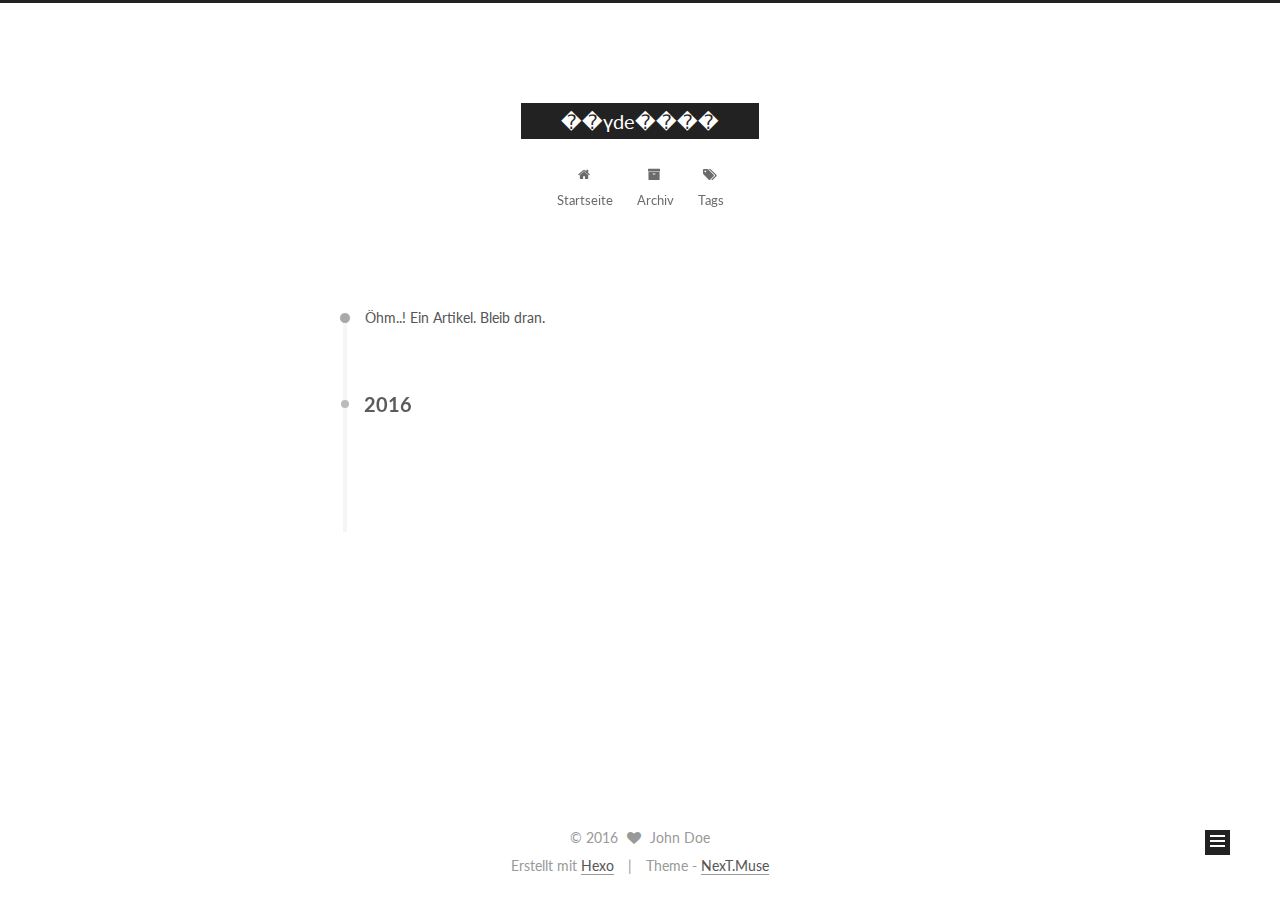
==== commit 533ecb6f: "Site updated: 2016-11-22 09:41:28" ====
--- a/archives/index.html
+++ b/archives/index.html
@@ -259,7 +259,7 @@
         
             <a class="post-title-link" href="/2016/11/21/blog-create/" itemprop="url">
               
-                <span itemprop="name">�Hexo���Ͳ�����Github����������</span>
+                <span itemprop="name">搭建Hexo博客部署到Github并绑定域名</span>
               
             </a>
         
--- a/css/main.css
+++ b/css/main.css
@@ -1681,7 +1681,7 @@
   width: 4px;
   height: 4px;
   border-radius: 50%;
-  background: #6affd6;
+  background: #12dabe;
 }
 .links-of-blogroll {
   font-size: 13px;
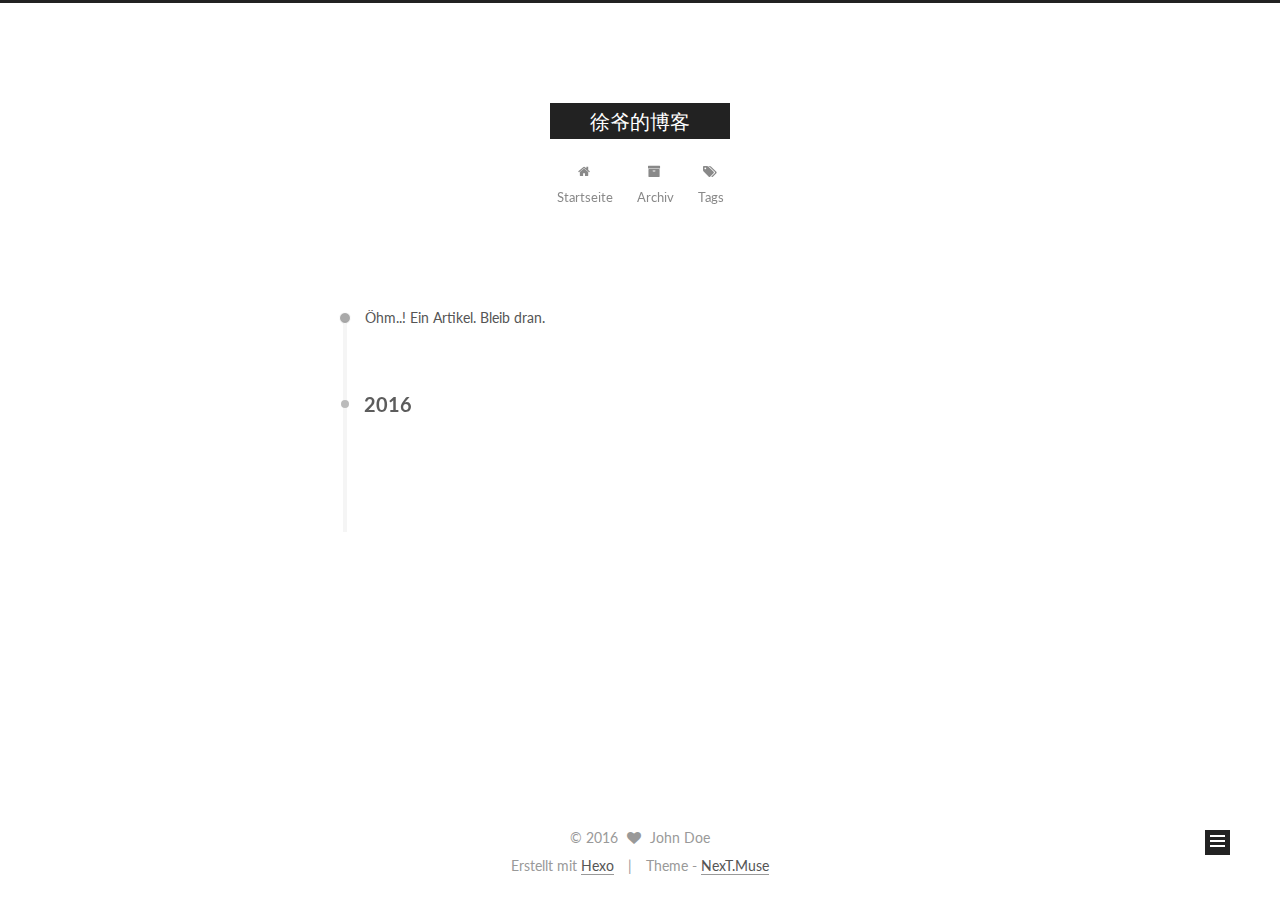
==== commit 4b41742b: "Site updated: 2016-11-22 10:01:08" ====
--- a/archives/index.html
+++ b/archives/index.html
@@ -85,11 +85,11 @@
 
 
 <meta property="og:type" content="website">
-<meta property="og:title" content="��үde����">
+<meta property="og:title" content="徐爷的博客">
 <meta property="og:url" content="http://yoursite.com/archives/index.html">
-<meta property="og:site_name" content="��үde����">
+<meta property="og:site_name" content="徐爷的博客">
 <meta name="twitter:card" content="summary">
-<meta name="twitter:title" content="��үde����">
+<meta name="twitter:title" content="徐爷的博客">
 
 
 
@@ -123,7 +123,7 @@
 
 
 
-  <title> Archiv | ��үde���� </title>
+  <title> Archiv | 徐爷的博客 </title>
 </head>
 
 <body itemscope itemtype="http://schema.org/WebPage" lang="">
@@ -154,7 +154,7 @@
   <div class="custom-logo-site-title">
     <a href="/"  class="brand" rel="start">
       <span class="logo-line-before"><i></i></span>
-      <span class="site-title">��үde����</span>
+      <span class="site-title">徐爷的博客</span>
       <span class="logo-line-after"><i></i></span>
     </a>
   </div>
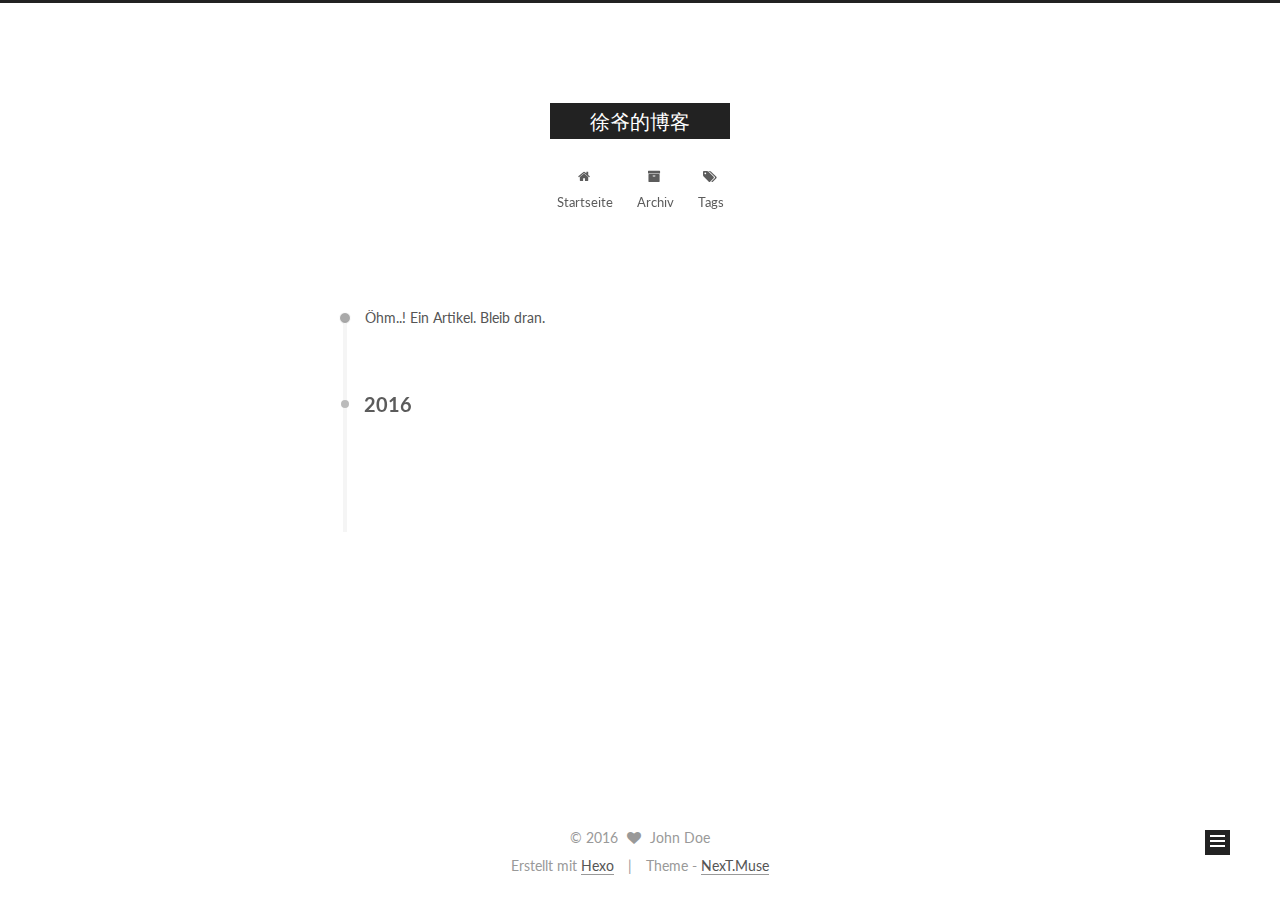
==== commit 6df4b2cb: "Site updated: 2016-11-22 10:15:58" ====
--- a/archives/index.html
+++ b/archives/index.html
@@ -259,7 +259,7 @@
         
             <a class="post-title-link" href="/2016/11/21/blog-create/" itemprop="url">
               
-                <span itemprop="name">搭建Hexo博客部署到Github并绑定域名</span>
+                <span itemprop="name">�Hexo���Ͳ�����Github����������</span>
               
             </a>
         
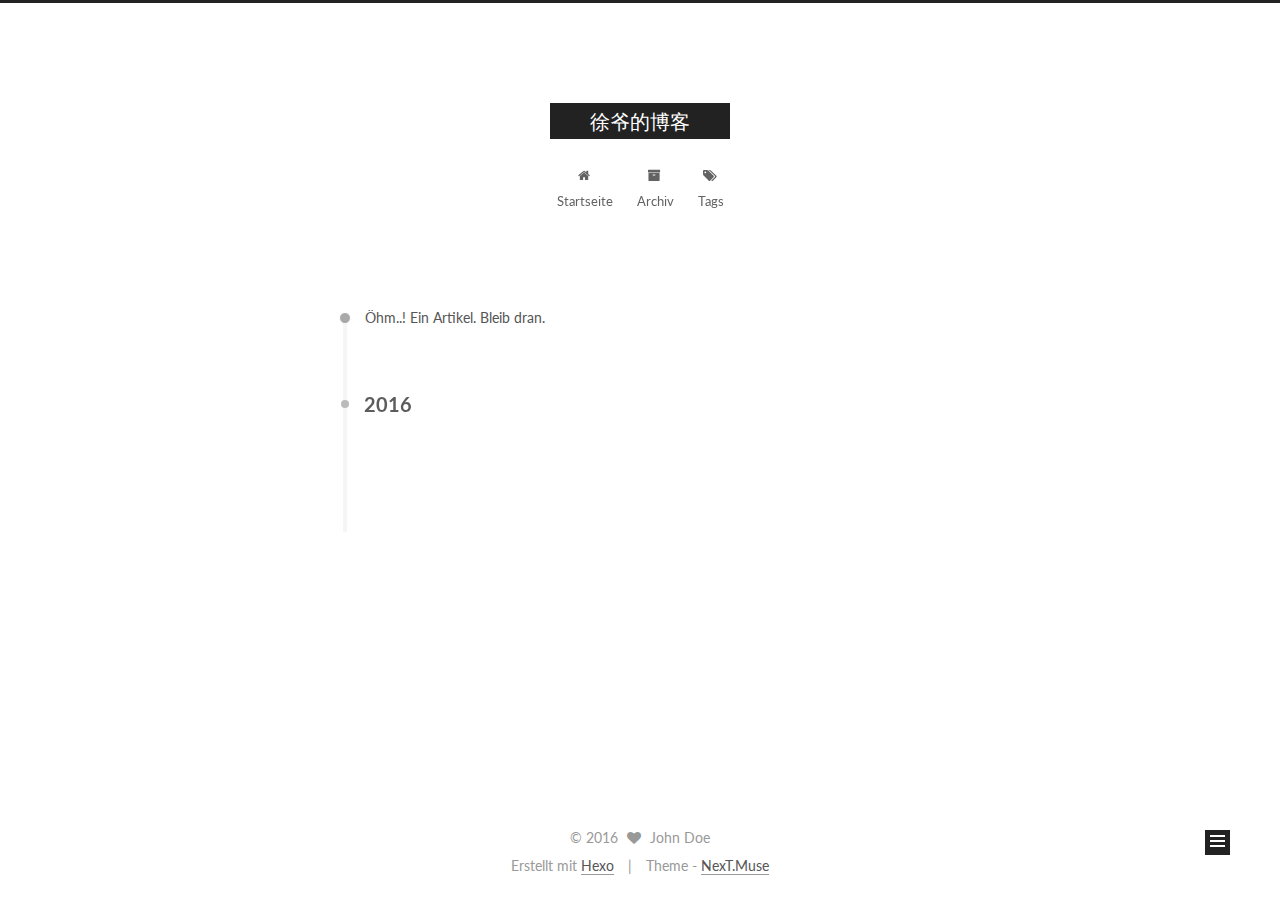
==== commit 6804d7d6: "Site updated: 2016-11-22 10:18:36" ====
--- a/archives/index.html
+++ b/archives/index.html
@@ -259,7 +259,7 @@
         
             <a class="post-title-link" href="/2016/11/21/blog-create/" itemprop="url">
               
-                <span itemprop="name">�Hexo���Ͳ�����Github����������</span>
+                <span itemprop="name">搭建Hexo博客部署到Github并绑定域名</span>
               
             </a>
         
